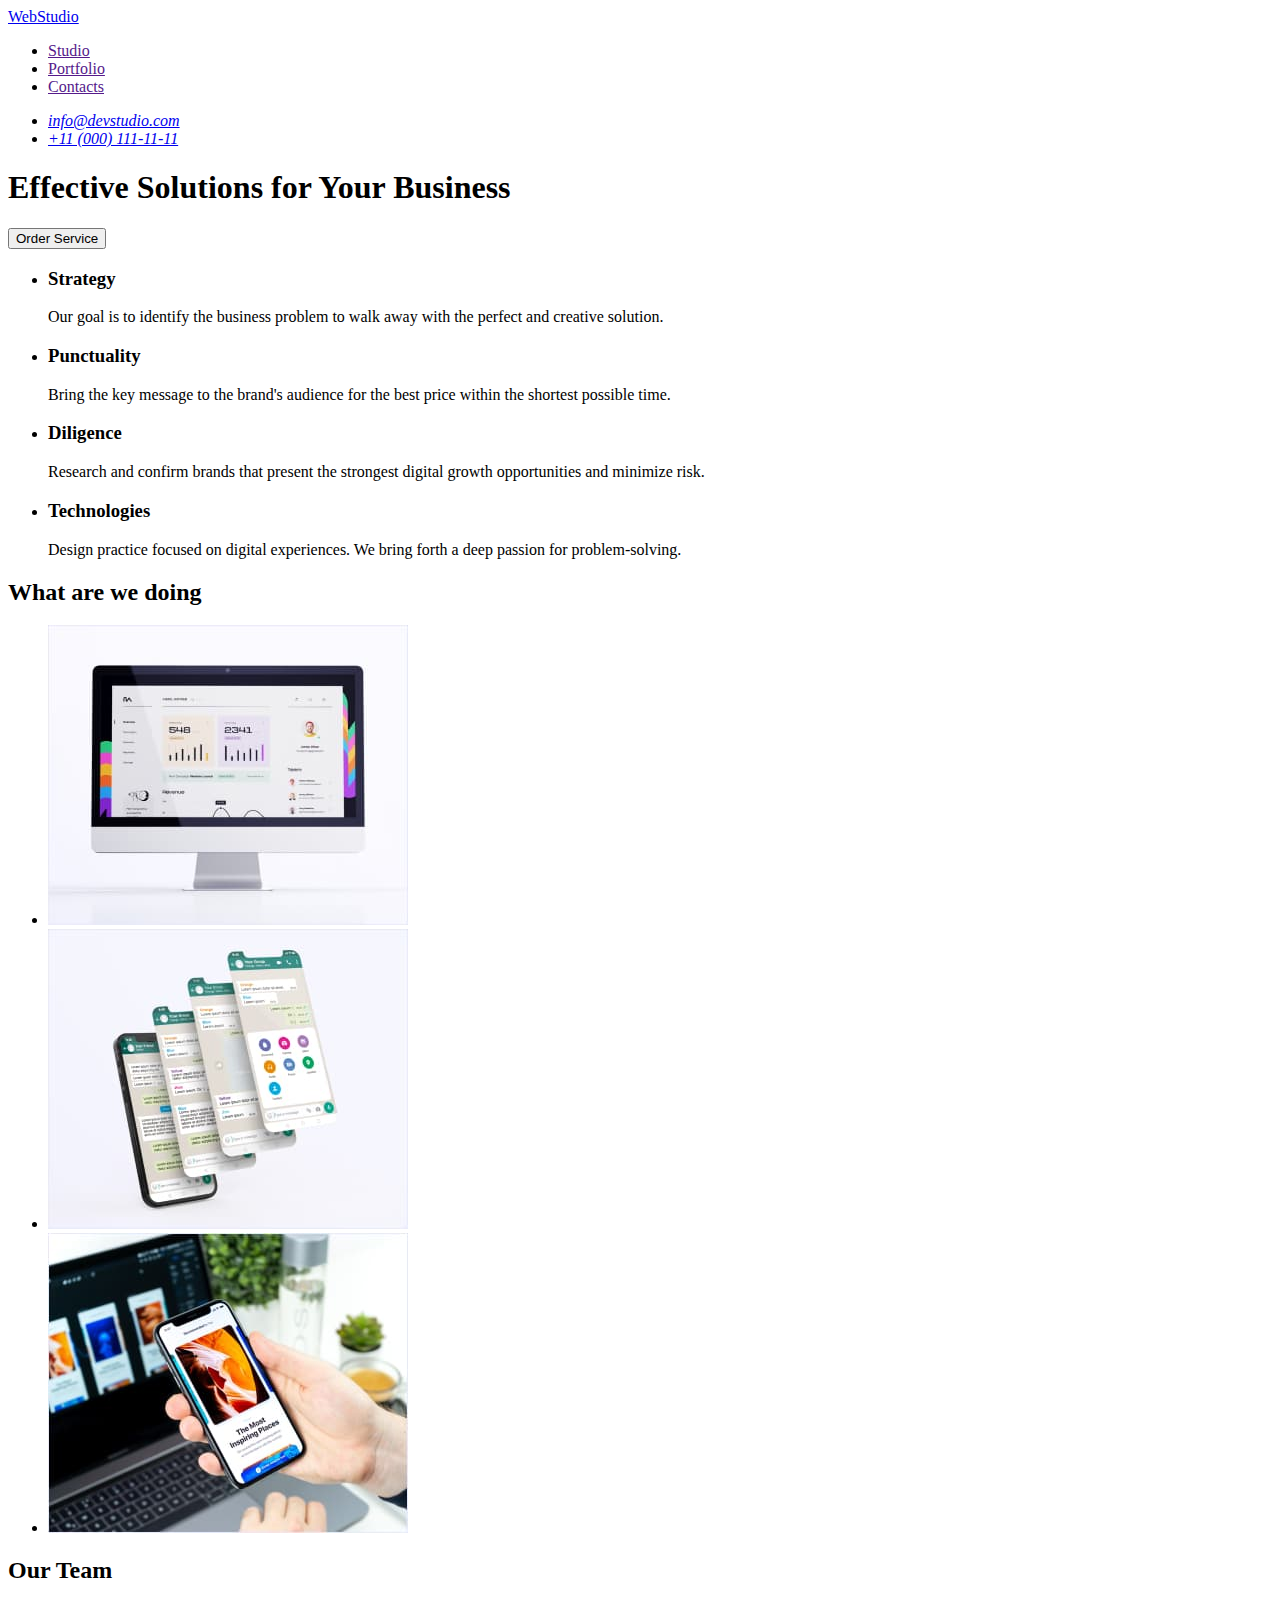
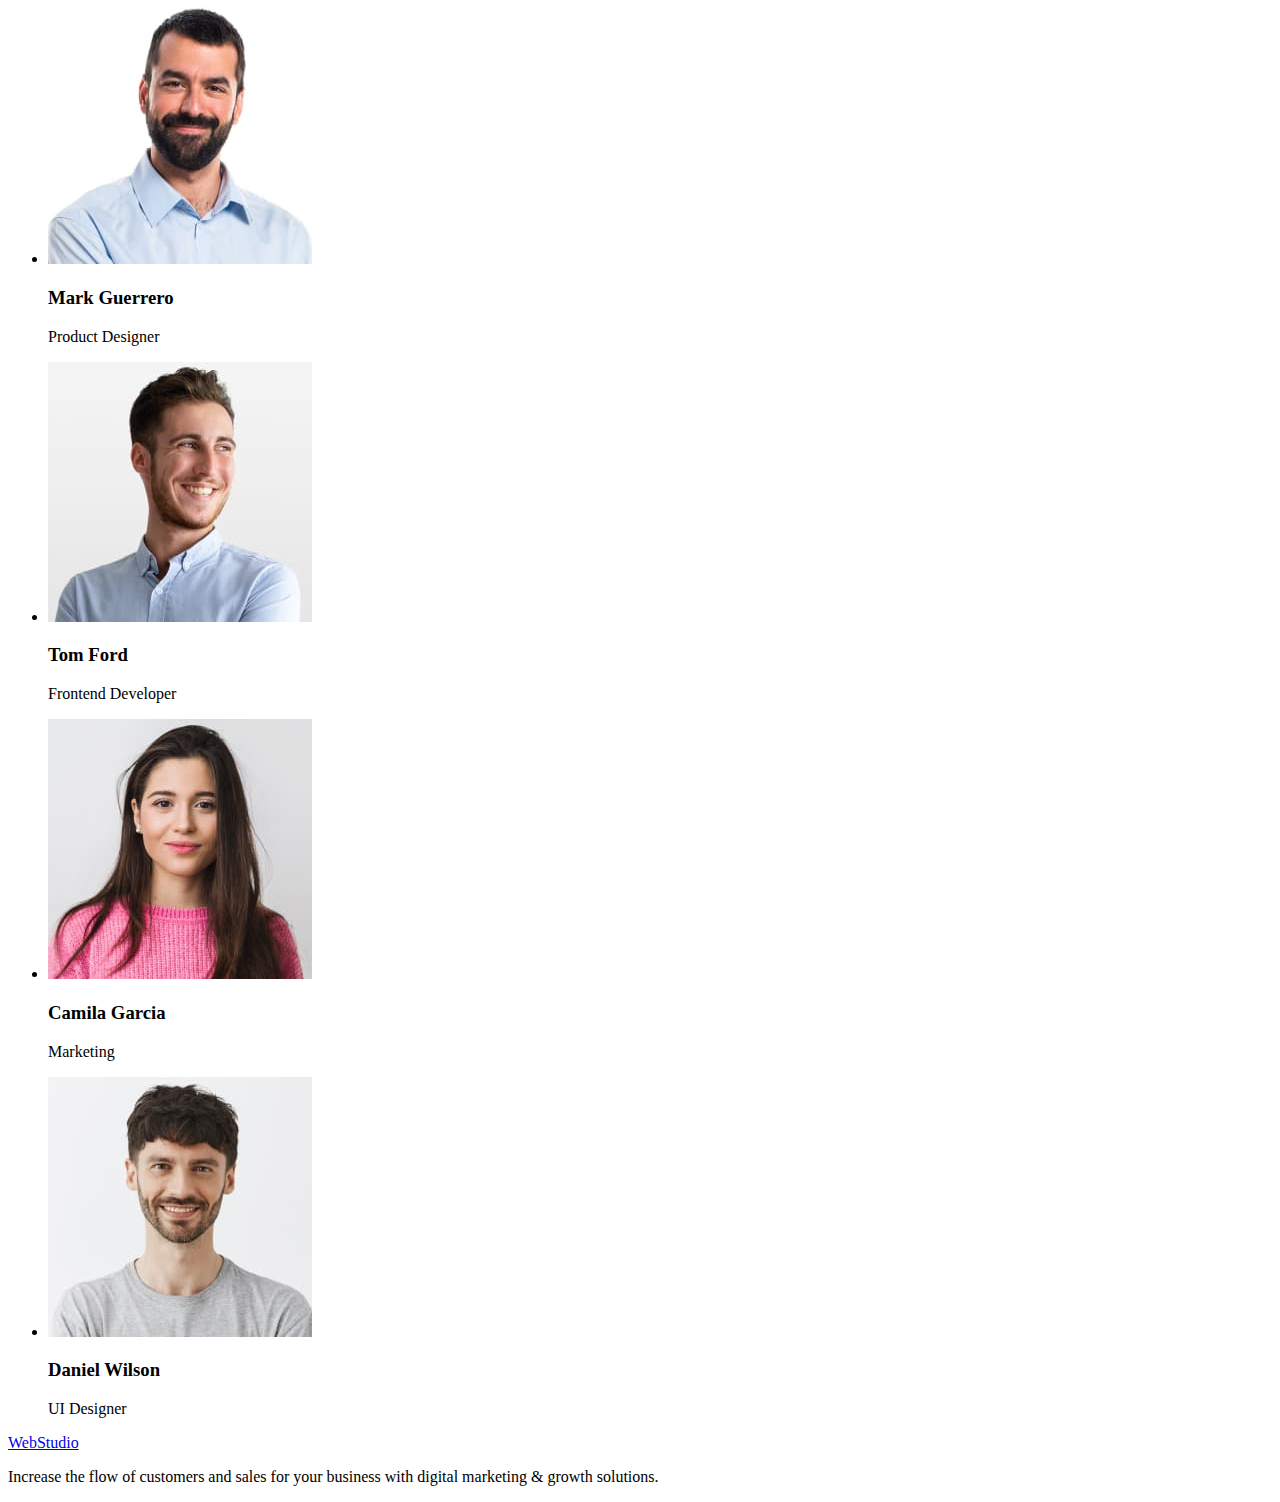
==== index.html @ bf8e9b96 "update index html" ====
<!DOCTYPE html>
<html lang="en">
<head>
    <meta charset="UTF-8">
    <meta name="viewport" content="width=device-width, initial-scale=1.0">
    <title>Business</title>
    <link rel="stylesheet" href="./css/styles.css" />
</head>
<body>
  <header class="header">
    <nav class="header-navigation">
    <a class="header-logo" href="./index.html">WebStudio</a>
    <ul class="header-list">
        <li class="header-item"><a class="header-link" href="">Studio</a></li>
        <li class="header-item"><a class="header-link" href="">Portfolio</a></li>
        <li class="header-item"><a class="header-link" href="">Contacts</a></li>
     </ul>
    </nav>
    <address class="address">
        <ul class="address-list">
          <li class="address-item"><a class="address-link" href="mailto:info@devstudio.com">info@devstudio.com</a></li>
          <li class="address-item"><a class="address-link" href="tel:+110001111111">+11 (000) 111-11-11</a></li>
        </ul>
    </address>
  </header>   
  <main>
    <section class="hero">
        <h1 class="hero-title">Effective Solutions
            for Your Business</h1>
            <button type="button" class="hero-btn">Order Service</button>
     </section>
     <section class="advantages" >
        <h2 hidden>Advantages</h2>
        <ul class="advantages-list">
            <li class="advantages-item">
                <h3 class="advantages-hero">Strategy</h3>
                <p class="advantages-text">Our goal is to identify the business
                    problem to walk away with the perfect and creative solution. </p>
            </li>
            <li class="advantages-item">
                <h3 class="advantages-hero">Punctuality</h3>
                <p class="advantages-text">Bring the key message to the brand's audience for the best price within the shortest possible time.</p>
            </li>
            <li class="advantages-item">
                <h3 class="advantages-hero">Diligence</h3>
                <p class="advantages-text">Research and confirm brands that present the strongest digital growth opportunities and minimize risk.</p>
            </li>
            <li class="advantages-item">
                <h3 class="advantages-hero">Technologies</h3>
                <p class="advantages-text">Design practice focused on digital experiences. We bring forth a deep passion for problem-solving.</p>
            </li>
        </ul>
     </section >
     <section class="doing">
        <h2 class="doing-hero">What are we doing</h2>
        <ul class="doing-list">
            <li><img src="./images/Rectangle1.jpg" alt="Monitor" width="360" height="300"/></li>
            <li><img src="./images/Rectangle2.jpg" alt="Telefons" width="360" height="300"/></li>
            <li><img src="./images/Rectangle3.jpg" alt="Telefon" width="360" height="300"/></li>
        </ul>
     </section>
     <section class="team">
        <h2 class="team-title">Our Team</h2>
        <ul class="team-list">
           
            <li class="team-item"><img src="./images/team1.jpg" class="team-link" alt="Mark Guerrero" width="264" height="260" />
             <h3 class="team-name">Mark Guerrero</h3>
               <p class="team-text">Product Designer</p>
            </li>
            <li class="team-item"><img src="./images/tam2.jpg" class="team-link" alt="Tom Ford" width="264" height="260" />
            <h3 class="team-name">Tom Ford</h3>
                <p class="team-text">Frontend Developer</p>
            </li>
            <li class="team-item">
                <img src="./images/team3.jpg" class="team-link" alt="Camila Garcia" width="264" height="260" />
                   <h3 class="team-name">Camila Garcia</h3>
                   <p class="team-text">Marketing</p>
            </li>
            <li class="team-item">
                <img src="./images/team4.jpg" class="team-link" alt="Daniel Wilson" width="264" height="260" />
                    <h3 class="team-name">Daniel Wilson</h3>
                    <p class="team-text">UI Designer</p>
            </li>    
            
        </ul>
    </section>    
     
  </main>
  <footer>
    <a href="./index.html">WebStudio</a>
    <p>Increase the flow of customers and sales for your business with digital marketing & growth solutions.</p>
  </footer>
</body>
</html>
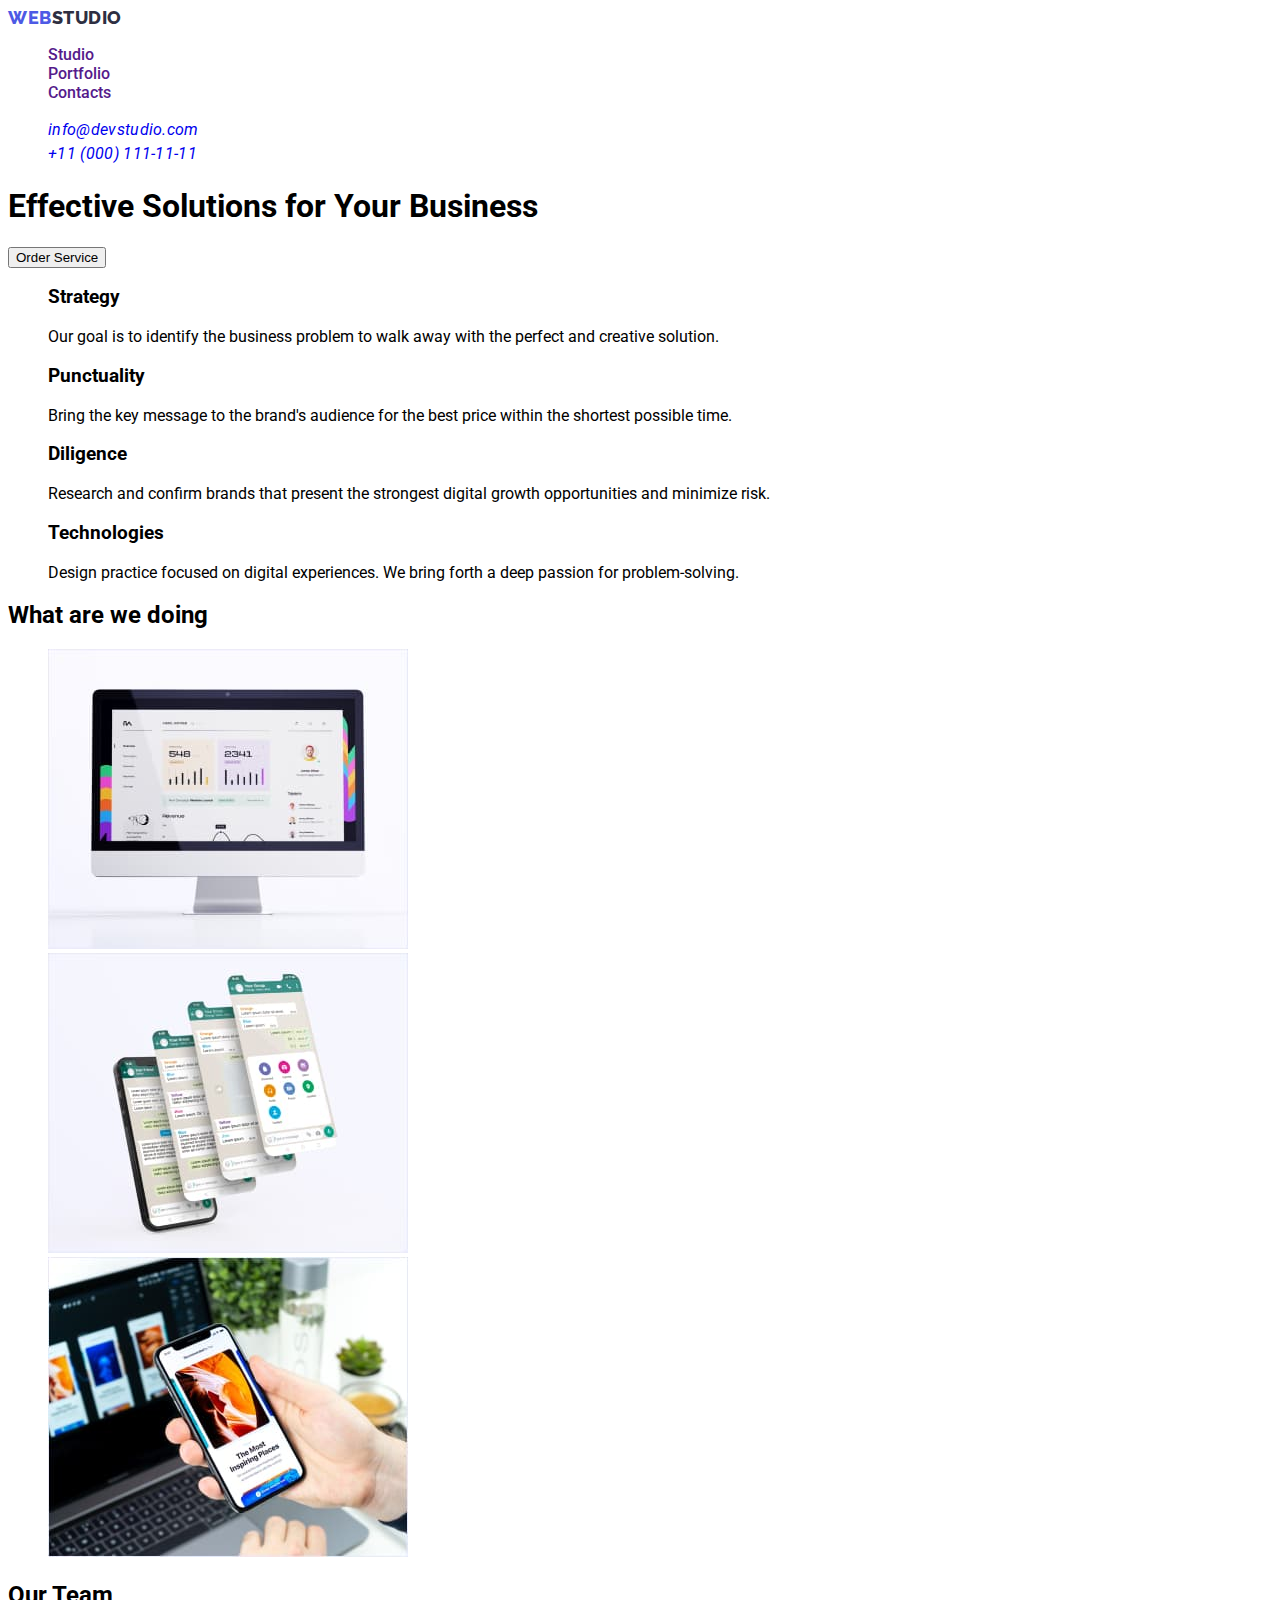
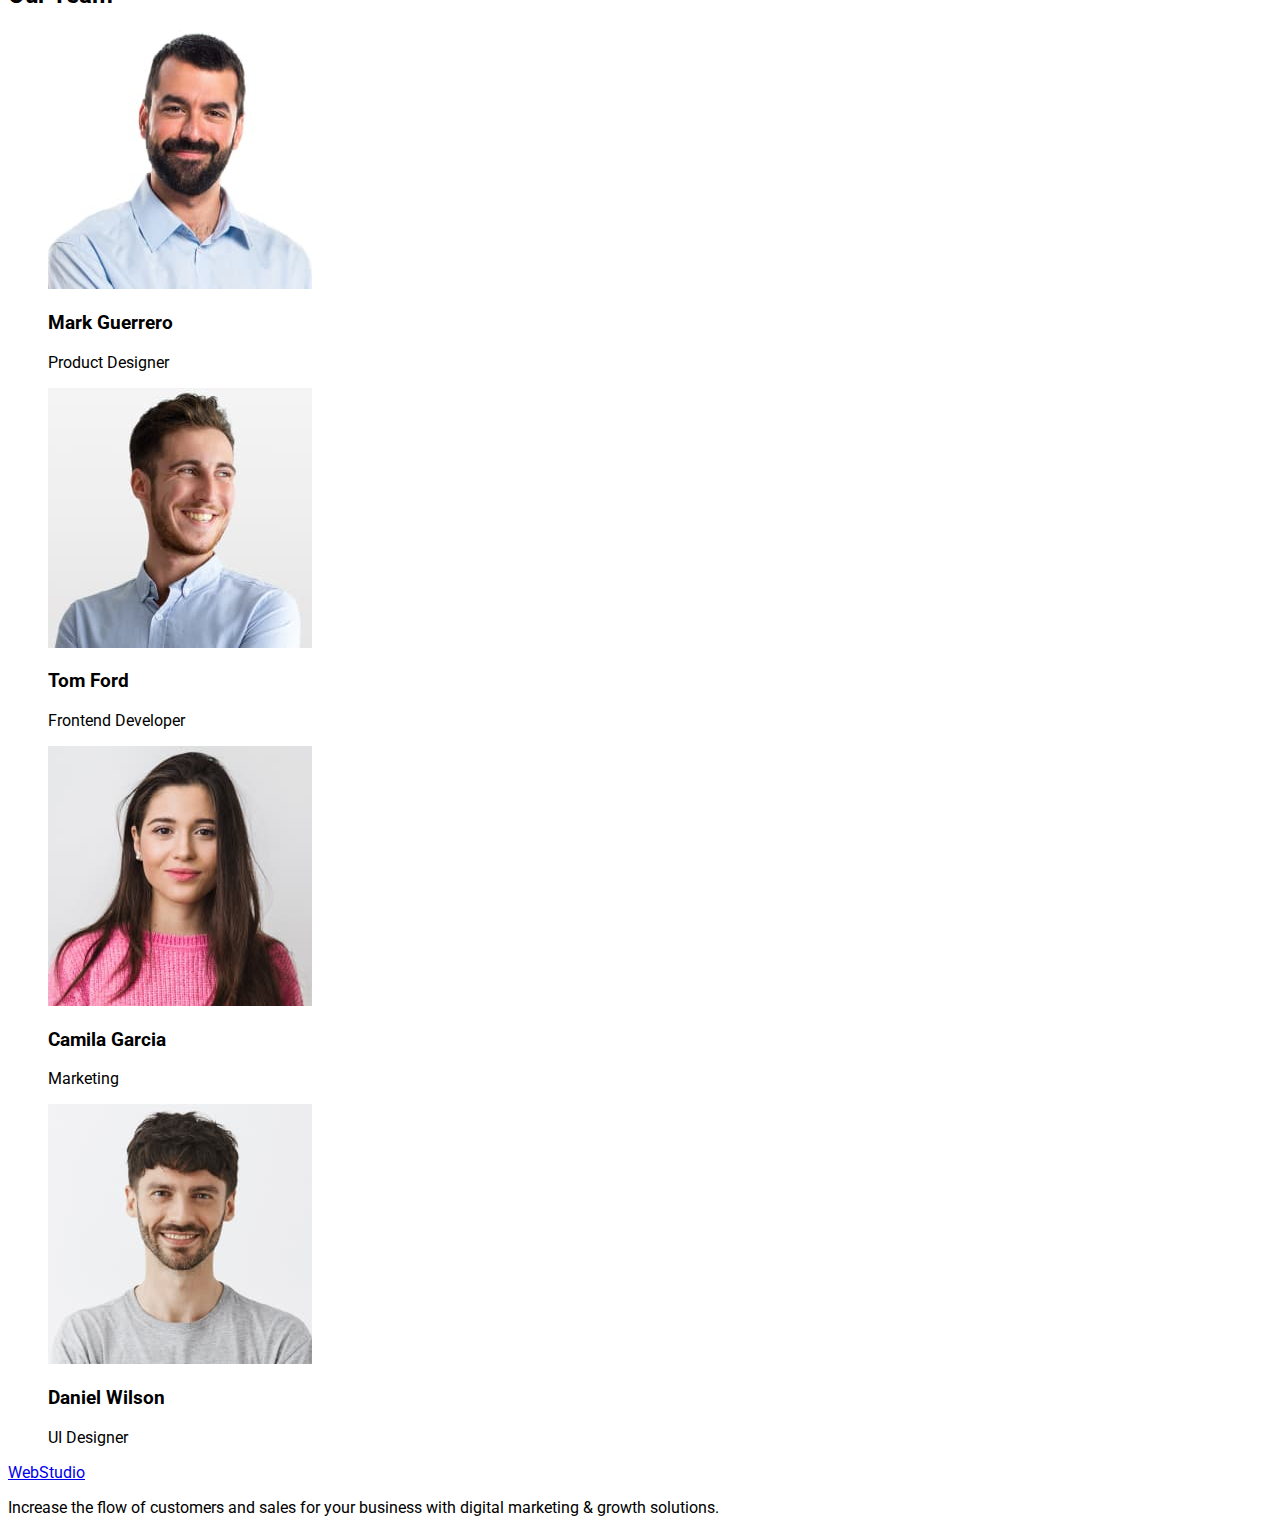
==== commit fa523ebf: "update index html" ====
--- a/index.html
+++ b/index.html
@@ -4,22 +4,28 @@
     <meta charset="UTF-8">
     <meta name="viewport" content="width=device-width, initial-scale=1.0">
     <title>Business</title>
+    <link rel="preconnect" href="https://fonts.googleapis.com">
+<link rel="preconnect" href="https://fonts.gstatic.com" crossorigin>
+<link href="https://fonts.googleapis.com/css2?family=Roboto:wght@400;500;700;900&display=swap" rel="stylesheet">
+<link rel="preconnect" href="https://fonts.googleapis.com">
+<link rel="preconnect" href="https://fonts.gstatic.com" crossorigin>
+<link href="https://fonts.googleapis.com/css2?family=Raleway:wght@800&display=swap" rel="stylesheet">
     <link rel="stylesheet" href="./css/styles.css" />
 </head>
 <body>
   <header class="header">
     <nav class="header-navigation">
-    <a class="header-logo" href="./index.html">WebStudio</a>
-    <ul class="header-list">
-        <li class="header-item"><a class="header-link" href="">Studio</a></li>
-        <li class="header-item"><a class="header-link" href="">Portfolio</a></li>
-        <li class="header-item"><a class="header-link" href="">Contacts</a></li>
+    <a class="header-logo link" href="./index.html"><span class="heder-logo-blue">Web</span><span class="heder-logo-black">Studio</span></a>
+    <ul class="header-list list">
+        <li class="header-item"><a class="header-link link" href="">Studio</a></li>
+        <li class="header-item"><a class="header-link link" href="">Portfolio</a></li>
+        <li class="header-item"><a class="header-link link" href="">Contacts</a></li>
      </ul>
     </nav>
     <address class="address">
-        <ul class="address-list">
-          <li class="address-item"><a class="address-link" href="mailto:info@devstudio.com">info@devstudio.com</a></li>
-          <li class="address-item"><a class="address-link" href="tel:+110001111111">+11 (000) 111-11-11</a></li>
+        <ul class="address-list list">
+          <li class="address-item"><a class="address-link link" href="mailto:info@devstudio.com">info@devstudio.com</a></li>
+          <li class="address-item"><a class="address-link link" href="tel:+110001111111">+11 (000) 111-11-11</a></li>
         </ul>
     </address>
   </header>   
@@ -31,7 +37,7 @@
      </section>
      <section class="advantages" >
         <h2 hidden>Advantages</h2>
-        <ul class="advantages-list">
+        <ul class="advantages-list list">
             <li class="advantages-item">
                 <h3 class="advantages-hero">Strategy</h3>
                 <p class="advantages-text">Our goal is to identify the business
@@ -53,7 +59,7 @@
      </section >
      <section class="doing">
         <h2 class="doing-hero">What are we doing</h2>
-        <ul class="doing-list">
+        <ul class="doing-list list">
             <li><img src="./images/Rectangle1.jpg" alt="Monitor" width="360" height="300"/></li>
             <li><img src="./images/Rectangle2.jpg" alt="Telefons" width="360" height="300"/></li>
             <li><img src="./images/Rectangle3.jpg" alt="Telefon" width="360" height="300"/></li>
@@ -61,7 +67,7 @@
      </section>
      <section class="team">
         <h2 class="team-title">Our Team</h2>
-        <ul class="team-list">
+        <ul class="team-list list">
            
             <li class="team-item"><img src="./images/team1.jpg" class="team-link" alt="Mark Guerrero" width="264" height="260" />
              <h3 class="team-name">Mark Guerrero</h3>
--- a/css/styles.css
+++ b/css/styles.css
@@ -0,0 +1,55 @@
+body {
+    font-family: "Roboto", sans-serif;
+}
+
+.link {
+    text-decoration: none;
+}
+.list{
+    list-style-type: none;
+}
+
+.heder-logo-blue {
+ color: var(--iris, #4D5AE5);
+ font-family: Raleway;
+ font-size: 18px;
+ font-style: normal;
+ font-weight: 800;
+ line-height: 1.16; /* 116.667% */
+ letter-spacing: 0.03em;
+ text-transform: uppercase;
+}
+
+.heder-logo-black {
+    color: var(--navyblue, #2E2F42);
+    font-family: Raleway;
+    font-size: 18px;
+    font-weight: 800;
+    line-height: 1.16; /* 116.667% */
+    letter-spacing: 0.03em;
+    text-transform: uppercase;
+}
+.header-item {
+color: var(--navyblue, #2E2F42);
+/* Body Medium */
+font-size: 16px;
+font-weight: 500;
+line-height: 1.5/* 150% */
+letter-spacing: 0.02em;
+}
+
+.address-item {
+color: var(--slate, #434455);
+
+/* Body */
+font-family: Roboto;
+font-size: 16px;
+font-weight: 400;
+line-height: 1.5; /* 150% */
+letter-spacing: 0.02em;
+
+/*--------------------HERO-------------------*/
+
+.hero-title {
+ background: var(--navyblue, #2E2F42);
+}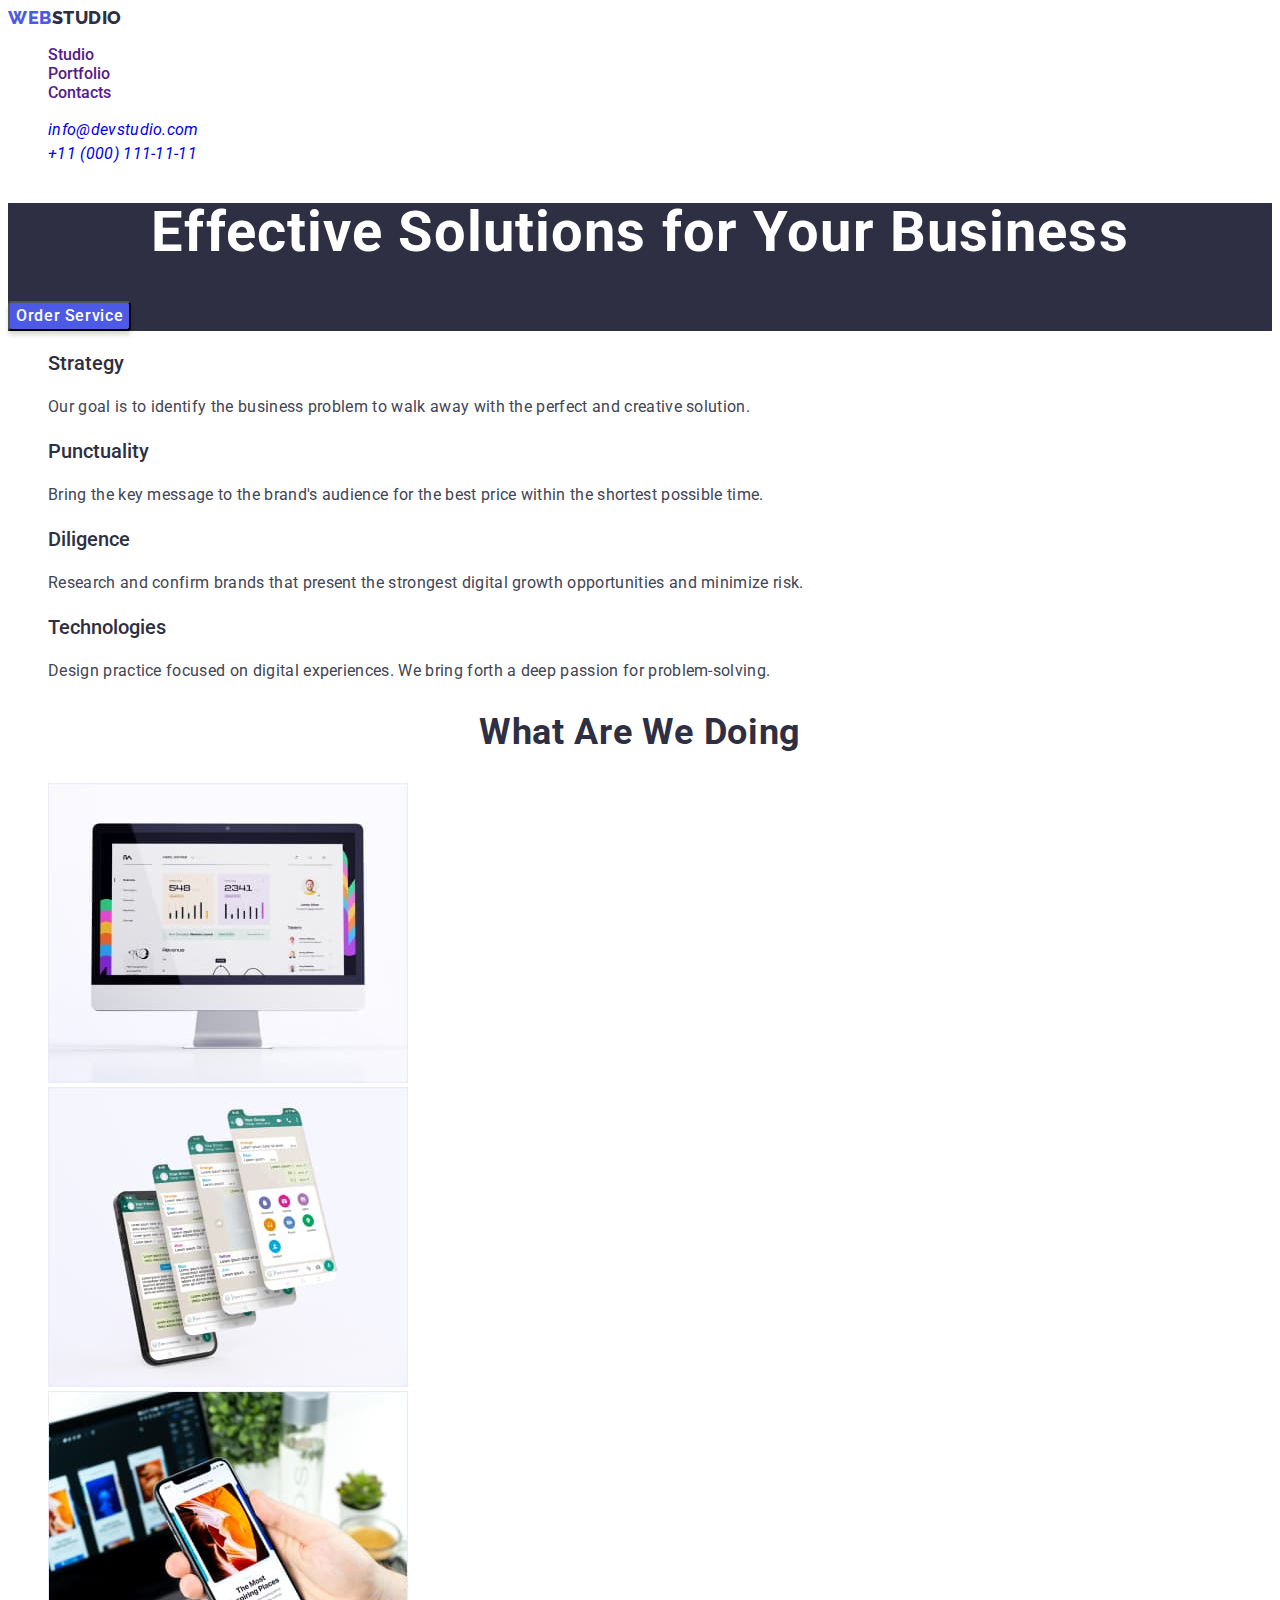
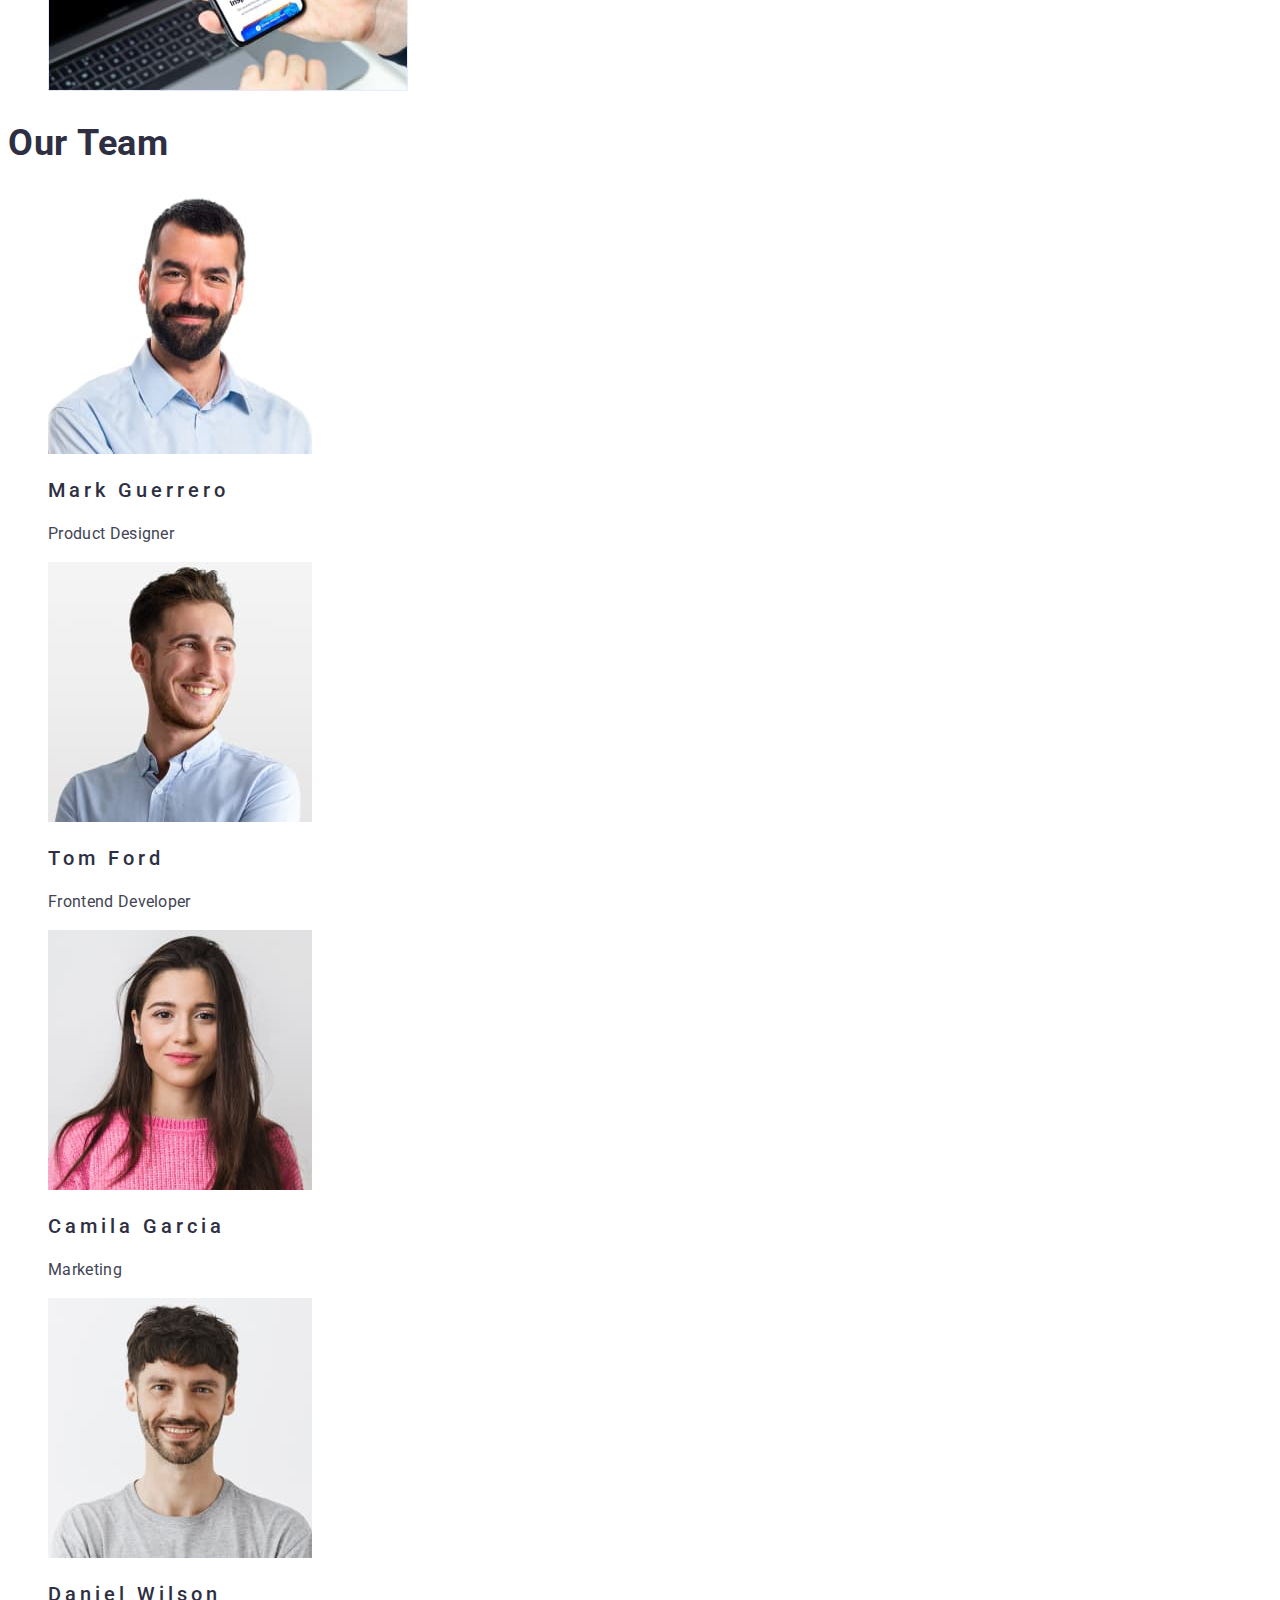
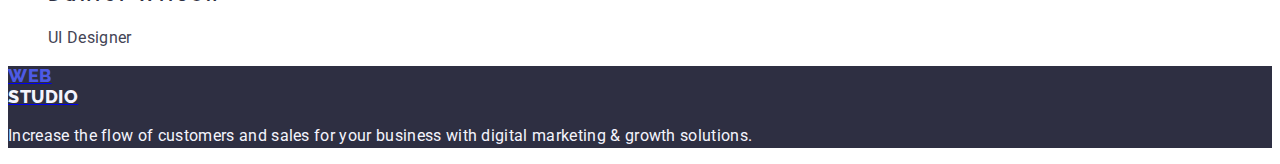
==== commit 489eb9e8: "sumarry" ====
--- a/index.html
+++ b/index.html
@@ -1,100 +1,183 @@
 <!DOCTYPE html>
 <html lang="en">
-<head>
-    <meta charset="UTF-8">
-    <meta name="viewport" content="width=device-width, initial-scale=1.0">
+  <head>
+    <meta charset="UTF-8" />
+    <meta name="viewport" content="width=device-width, initial-scale=1.0" />
     <title>Business</title>
-    <link rel="preconnect" href="https://fonts.googleapis.com">
-<link rel="preconnect" href="https://fonts.gstatic.com" crossorigin>
-<link href="https://fonts.googleapis.com/css2?family=Roboto:wght@400;500;700;900&display=swap" rel="stylesheet">
-<link rel="preconnect" href="https://fonts.googleapis.com">
-<link rel="preconnect" href="https://fonts.gstatic.com" crossorigin>
-<link href="https://fonts.googleapis.com/css2?family=Raleway:wght@800&display=swap" rel="stylesheet">
+    <link rel="preconnect" href="https://fonts.googleapis.com" />
+    <link rel="preconnect" href="https://fonts.gstatic.com" crossorigin />
+    <link
+      href="https://fonts.googleapis.com/css2?family=Roboto:wght@400;500;700;900&display=swap"
+      rel="stylesheet"
+    />
+    <link rel="preconnect" href="https://fonts.googleapis.com" />
+    <link rel="preconnect" href="https://fonts.gstatic.com" crossorigin />
+    <link
+      href="https://fonts.googleapis.com/css2?family=Raleway:wght@800&display=swap"
+      rel="stylesheet"
+    />
     <link rel="stylesheet" href="./css/styles.css" />
-</head>
-<body>
-  <header class="header">
-    <nav class="header-navigation">
-    <a class="header-logo link" href="./index.html"><span class="heder-logo-blue">Web</span><span class="heder-logo-black">Studio</span></a>
-    <ul class="header-list list">
-        <li class="header-item"><a class="header-link link" href="">Studio</a></li>
-        <li class="header-item"><a class="header-link link" href="">Portfolio</a></li>
-        <li class="header-item"><a class="header-link link" href="">Contacts</a></li>
-     </ul>
-    </nav>
-    <address class="address">
+  </head>
+  <body>
+    <header class="header">
+      <nav class="header-navigation">
+        <a class="header-logo link" href="./index.html"
+          ><span class="heder-logo-blue">Web</span
+          ><span class="heder-logo-black">Studio</span></a
+        >
+        <ul class="header-list list">
+          <li class="header-item">
+            <a class="header-link link" href="">Studio</a>
+          </li>
+          <li class="header-item">
+            <a class="header-link link" href="">Portfolio</a>
+          </li>
+          <li class="header-item">
+            <a class="header-link link" href="">Contacts</a>
+          </li>
+        </ul>
+      </nav>
+      <address class="address">
         <ul class="address-list list">
-          <li class="address-item"><a class="address-link link" href="mailto:info@devstudio.com">info@devstudio.com</a></li>
-          <li class="address-item"><a class="address-link link" href="tel:+110001111111">+11 (000) 111-11-11</a></li>
+          <li class="address-item">
+            <a class="address-link link" href="mailto:info@devstudio.com"
+              >info@devstudio.com</a
+            >
+          </li>
+          <li class="address-item">
+            <a class="address-link link" href="tel:+110001111111"
+              >+11 (000) 111-11-11</a
+            >
+          </li>
         </ul>
-    </address>
-  </header>   
-  <main>
-    <section class="hero">
-        <h1 class="hero-title">Effective Solutions
-            for Your Business</h1>
-            <button type="button" class="hero-btn">Order Service</button>
-     </section>
-     <section class="advantages" >
+      </address>
+    </header>
+    <main>
+      <section class="hero">
+        <h1 class="hero-title">Effective Solutions for Your Business</h1>
+        <button type="button" class="hero-btn">Order Service</button>
+      </section>
+      <section class="advantages">
         <h2 hidden>Advantages</h2>
         <ul class="advantages-list list">
-            <li class="advantages-item">
-                <h3 class="advantages-hero">Strategy</h3>
-                <p class="advantages-text">Our goal is to identify the business
-                    problem to walk away with the perfect and creative solution. </p>
-            </li>
-            <li class="advantages-item">
-                <h3 class="advantages-hero">Punctuality</h3>
-                <p class="advantages-text">Bring the key message to the brand's audience for the best price within the shortest possible time.</p>
-            </li>
-            <li class="advantages-item">
-                <h3 class="advantages-hero">Diligence</h3>
-                <p class="advantages-text">Research and confirm brands that present the strongest digital growth opportunities and minimize risk.</p>
-            </li>
-            <li class="advantages-item">
-                <h3 class="advantages-hero">Technologies</h3>
-                <p class="advantages-text">Design practice focused on digital experiences. We bring forth a deep passion for problem-solving.</p>
-            </li>
+          <li class="advantages-item">
+            <h3 class="advantages-hero">Strategy</h3>
+            <p class="advantages-text">
+              Our goal is to identify the business problem to walk away with the
+              perfect and creative solution.
+            </p>
+          </li>
+          <li class="advantages-item">
+            <h3 class="advantages-hero">Punctuality</h3>
+            <p class="advantages-text">
+              Bring the key message to the brand's audience for the best price
+              within the shortest possible time.
+            </p>
+          </li>
+          <li class="advantages-item">
+            <h3 class="advantages-hero">Diligence</h3>
+            <p class="advantages-text">
+              Research and confirm brands that present the strongest digital
+              growth opportunities and minimize risk.
+            </p>
+          </li>
+          <li class="advantages-item">
+            <h3 class="advantages-hero">Technologies</h3>
+            <p class="advantages-text">
+              Design practice focused on digital experiences. We bring forth a
+              deep passion for problem-solving.
+            </p>
+          </li>
         </ul>
-     </section >
-     <section class="doing">
+      </section>
+      <section class="doing">
         <h2 class="doing-hero">What are we doing</h2>
         <ul class="doing-list list">
-            <li><img src="./images/Rectangle1.jpg" alt="Monitor" width="360" height="300"/></li>
-            <li><img src="./images/Rectangle2.jpg" alt="Telefons" width="360" height="300"/></li>
-            <li><img src="./images/Rectangle3.jpg" alt="Telefon" width="360" height="300"/></li>
+          <li>
+            <img
+              src="./images/Rectangle1.jpg"
+              alt="Monitor"
+              width="360"
+              height="300"
+            />
+          </li>
+          <li>
+            <img
+              src="./images/Rectangle2.jpg"
+              alt="Telefons"
+              width="360"
+              height="300"
+            />
+          </li>
+          <li>
+            <img
+              src="./images/Rectangle3.jpg"
+              alt="Telefon"
+              width="360"
+              height="300"
+            />
+          </li>
         </ul>
-     </section>
-     <section class="team">
+      </section>
+      <section class="team">
         <h2 class="team-title">Our Team</h2>
         <ul class="team-list list">
-           
-            <li class="team-item"><img src="./images/team1.jpg" class="team-link" alt="Mark Guerrero" width="264" height="260" />
-             <h3 class="team-name">Mark Guerrero</h3>
-               <p class="team-text">Product Designer</p>
-            </li>
-            <li class="team-item"><img src="./images/tam2.jpg" class="team-link" alt="Tom Ford" width="264" height="260" />
+          <li class="team-item">
+            <img
+              src="./images/team1.jpg"
+              class="team-link"
+              alt="Mark Guerrero"
+              width="264"
+              height="260"
+            />
+            <h3 class="team-name">Mark Guerrero</h3>
+            <p class="team-text">Product Designer</p>
+          </li>
+          <li class="team-item">
+            <img
+              src="./images/tam2.jpg"
+              class="team-link"
+              alt="Tom Ford"
+              width="264"
+              height="260"
+            />
             <h3 class="team-name">Tom Ford</h3>
-                <p class="team-text">Frontend Developer</p>
-            </li>
-            <li class="team-item">
-                <img src="./images/team3.jpg" class="team-link" alt="Camila Garcia" width="264" height="260" />
-                   <h3 class="team-name">Camila Garcia</h3>
-                   <p class="team-text">Marketing</p>
-            </li>
-            <li class="team-item">
-                <img src="./images/team4.jpg" class="team-link" alt="Daniel Wilson" width="264" height="260" />
-                    <h3 class="team-name">Daniel Wilson</h3>
-                    <p class="team-text">UI Designer</p>
-            </li>    
-            
+            <p class="team-text">Frontend Developer</p>
+          </li>
+          <li class="team-item">
+            <img
+              src="./images/team3.jpg"
+              class="team-link"
+              alt="Camila Garcia"
+              width="264"
+              height="260"
+            />
+            <h3 class="team-name">Camila Garcia</h3>
+            <p class="team-text">Marketing</p>
+          </li>
+          <li class="team-item">
+            <img
+              src="./images/team4.jpg"
+              class="team-link"
+              alt="Daniel Wilson"
+              width="264"
+              height="260"
+            />
+            <h3 class="team-name">Daniel Wilson</h3>
+            <p class="team-text">UI Designer</p>
+          </li>
         </ul>
-    </section>    
-     
-  </main>
-  <footer>
-    <a href="./index.html">WebStudio</a>
-    <p>Increase the flow of customers and sales for your business with digital marketing & growth solutions.</p>
-  </footer>
-</body>
-</html>+      </section>
+    </main>
+    <footer class="footer">
+      <a class="footer-logo-link" href="./index.html"
+        ><span class="footer-logo-blue">Web</span
+        ><span class="footer-logo-black">Studio</span></a
+      >
+      <p class="footer-text">
+        Increase the flow of customers and sales for your business with digital
+        marketing & growth solutions.
+      </p>
+    </footer>
+  </body>
+</html>
--- a/css/styles.css
+++ b/css/styles.css
@@ -1,55 +1,160 @@
 body {
-    font-family: "Roboto", sans-serif;
+  font-family: "Roboto", sans-serif;
 }
 
 .link {
-    text-decoration: none;
+  text-decoration: none;
 }
-.list{
-    list-style-type: none;
+.list {
+  list-style-type: none;
 }
 
 .heder-logo-blue {
- color: var(--iris, #4D5AE5);
- font-family: Raleway;
- font-size: 18px;
- font-style: normal;
- font-weight: 800;
- line-height: 1.16; /* 116.667% */
- letter-spacing: 0.03em;
- text-transform: uppercase;
+  color: var(--iris, #4d5ae5);
+  font-family: Raleway;
+  font-size: 18px;
+  font-style: normal;
+  font-weight: 800;
+  line-height: 1.16; /* 116.667% */
+  letter-spacing: 0.03em;
+  text-transform: uppercase;
 }
 
 .heder-logo-black {
-    color: var(--navyblue, #2E2F42);
-    font-family: Raleway;
-    font-size: 18px;
-    font-weight: 800;
-    line-height: 1.16; /* 116.667% */
-    letter-spacing: 0.03em;
-    text-transform: uppercase;
+  color: var(--navyblue, #2e2f42);
+  font-family: Raleway;
+  font-size: 18px;
+  font-weight: 800;
+  line-height: 1.16; /* 116.667% */
+  letter-spacing: 0.03em;
+  text-transform: uppercase;
 }
 .header-item {
-color: var(--navyblue, #2E2F42);
-/* Body Medium */
-font-size: 16px;
-font-weight: 500;
-line-height: 1.5/* 150% */
-letter-spacing: 0.02em;
+  color: var(--navyblue, #2e2f42);
+  /* Body Medium */
+  font-size: 16px;
+  font-weight: 500;
+  line-height: 1.5 /* 150% */ letter-spacing 0.02em;
 }
 
 .address-item {
-color: var(--slate, #434455);
+  color: var(--slate, #434455);
+  /* Body */
+  font-family: Roboto;
+  font-size: 16px;
+  font-weight: 400;
+  line-height: 1.5; /* 150% */
+  letter-spacing: 0.02em;
+}
 
-/* Body */
-font-family: Roboto;
-font-size: 16px;
-font-weight: 400;
-line-height: 1.5; /* 150% */
-letter-spacing: 0.02em;
-
-/*--------------------HERO-------------------*/
+.hero {
+  background: var(--navyblue, #2e2f42);
+}
 
 .hero-title {
- background: var(--navyblue, #2E2F42);
-}+  color: var(--white, #fff);
+  text-align: center;
+  /* Header 1 */
+  font-size: 56px;
+  font-weight: 700;
+  line-height: 1.07; /* 107.143% */
+  letter-spacing: 0.02em;
+}
+
+.hero-btn {
+  border-radius: 4px;
+  background: var(--iris, #4d5ae5);
+  box-shadow: 0px 4px 4px 0px rgba(0, 0, 0, 0.15);
+}
+
+.hero-btn {
+  color: var(--white, #fff);
+  /* Button Text */
+  font-family: Roboto;
+  font-size: 16px;
+  font-style: normal;
+  font-weight: 500;
+  line-height: 1.5; /* 150% */
+  letter-spacing: 0.04em;
+}
+
+.advantages-hero {
+  color: var(--navyblue, #2e2f42);
+  font-size: 20px;
+  font-weight: 500;
+  line-height: 1.2; /* 120% */
+  letter-spacing: 0em;
+}
+.advantages-text {
+  color: var(--slate, #434455);
+  font-size: 16px;
+  font-weight: 400;
+  line-height: 1.5; /* 150% */
+  letter-spacing: 0.02em;
+}
+.doing-hero {
+  color: var(--navyblue, #2e2f42);
+  text-align: center;
+  font-size: 36px;
+  font-weight: 700;
+  line-height: 1.11; /* 111.111% */
+  letter-spacing: 0.02em;
+  text-transform: capitalize;
+}
+.team-title {
+  color: var(--navyblue, #2e2f42);
+  font-size: 36px;
+  font-weight: 700;
+  line-height: 1.11; /* 111.111% */
+  letter-spacing: 0.02em;
+  text-transform: capitalize;
+}
+.team-name {
+  color: var(--navyblue, #2e2f42);
+  font-size: 20px;
+  font-weight: 500;
+  line-height: 1.2; /* 120% */
+  letter-spacing: 0.2em;
+}
+.team-text {
+  color: var(--slate, #434455);
+  font-size: 16px;
+  font-weight: 400;
+  line-height: 1.5; /* 150% */
+  letter-spacing: 0.02em;
+}
+.footer {
+  background: var(--navyblue, #2e2f42);
+}
+.footer-logo-blue {
+  display: flex;
+  width: 44px;
+  height: 21px;
+  flex-direction: column;
+  color: var(--iris, #4d5ae5);
+  font-family: Raleway;
+  font-size: 18px;
+  font-weight: 800;
+  line-height: 1.16; /* 116.667% */
+  letter-spacing: 0.03em;
+  text-transform: uppercase;
+}
+.footer-logo-black {
+  display: flex;
+  width: 71px;
+  height: 21px;
+  color: var(--cloud, #f4f4fd);
+  font-family: Raleway;
+  font-size: 18px;
+  font-weight: 800;
+  line-height: 1.16; /* 116.667% */
+  letter-spacing: 0.03em;
+  text-transform: uppercase;
+}
+.footer-text {
+  color: var(--cloud, #f4f4fd);
+  font-size: 16px;
+  font-weight: 400;
+  line-height: 1.5; /* 150% */
+  letter-spacing: 0.02em;
+}
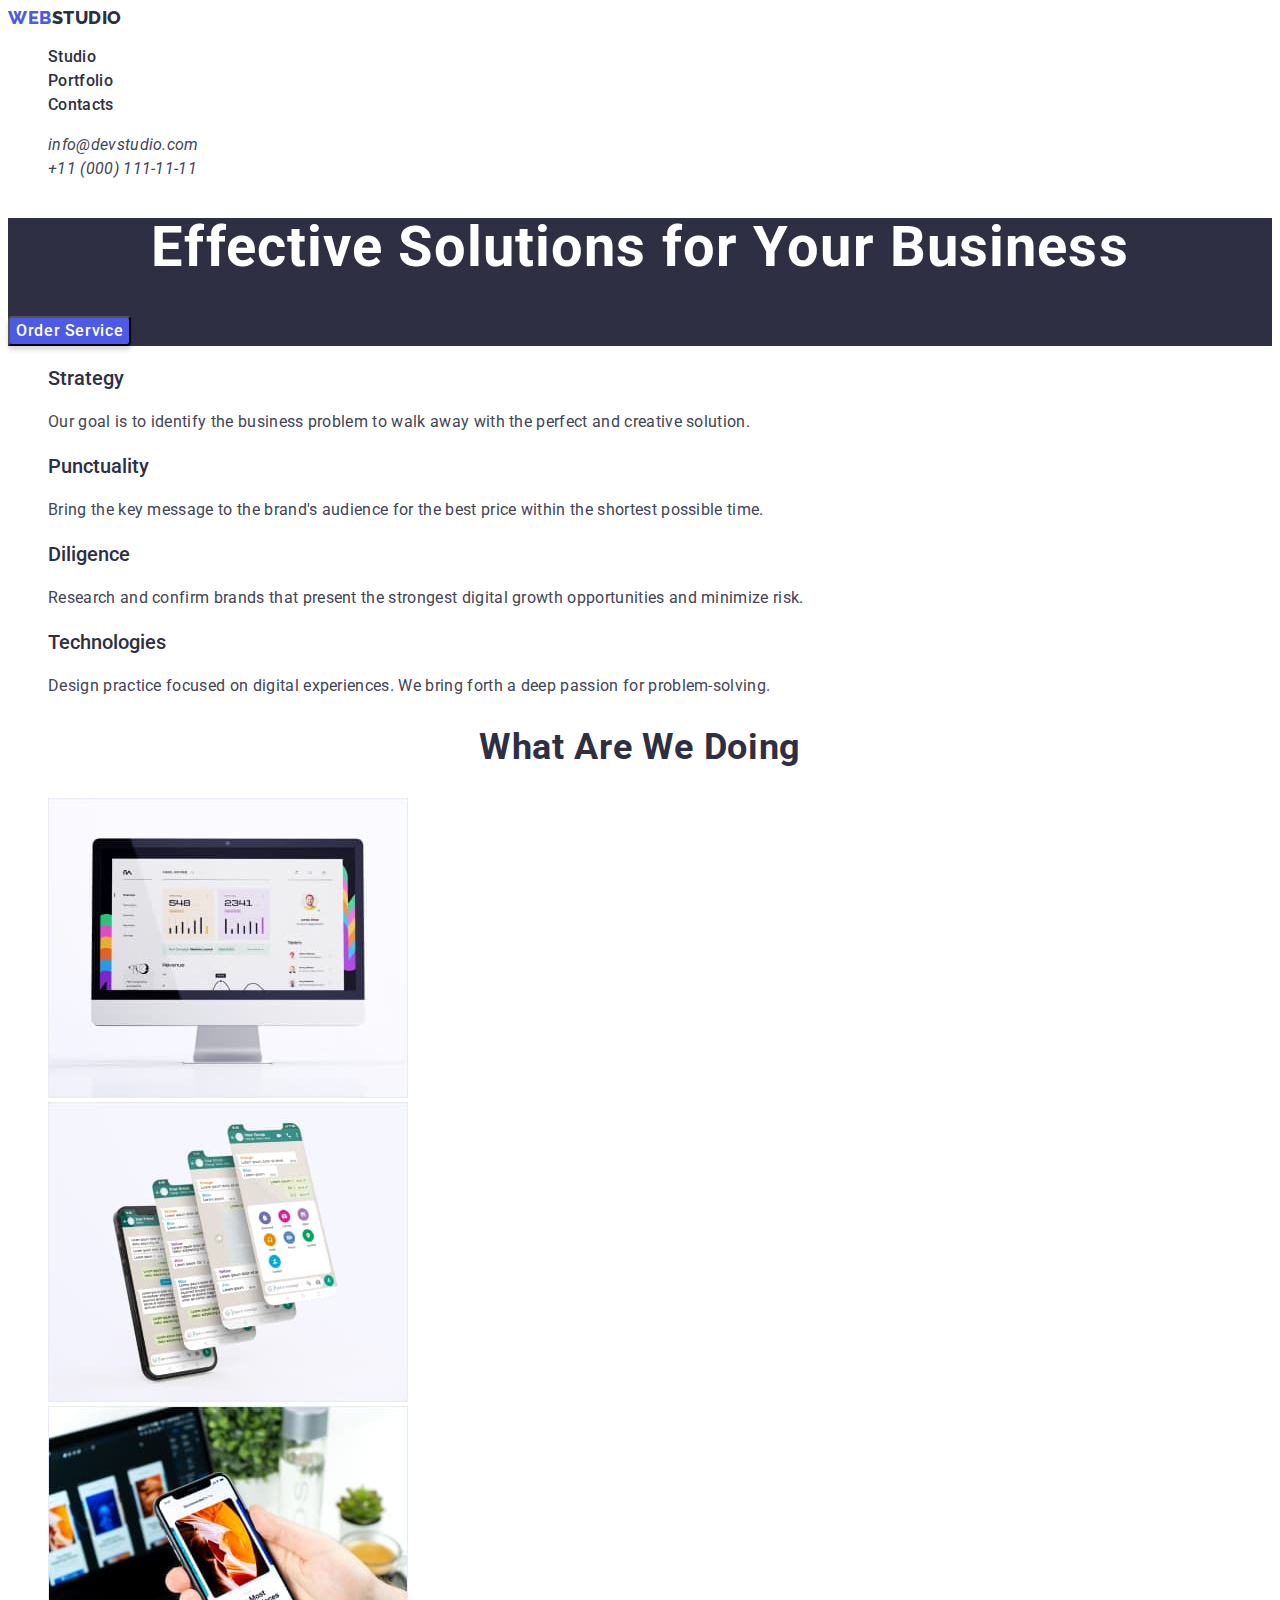
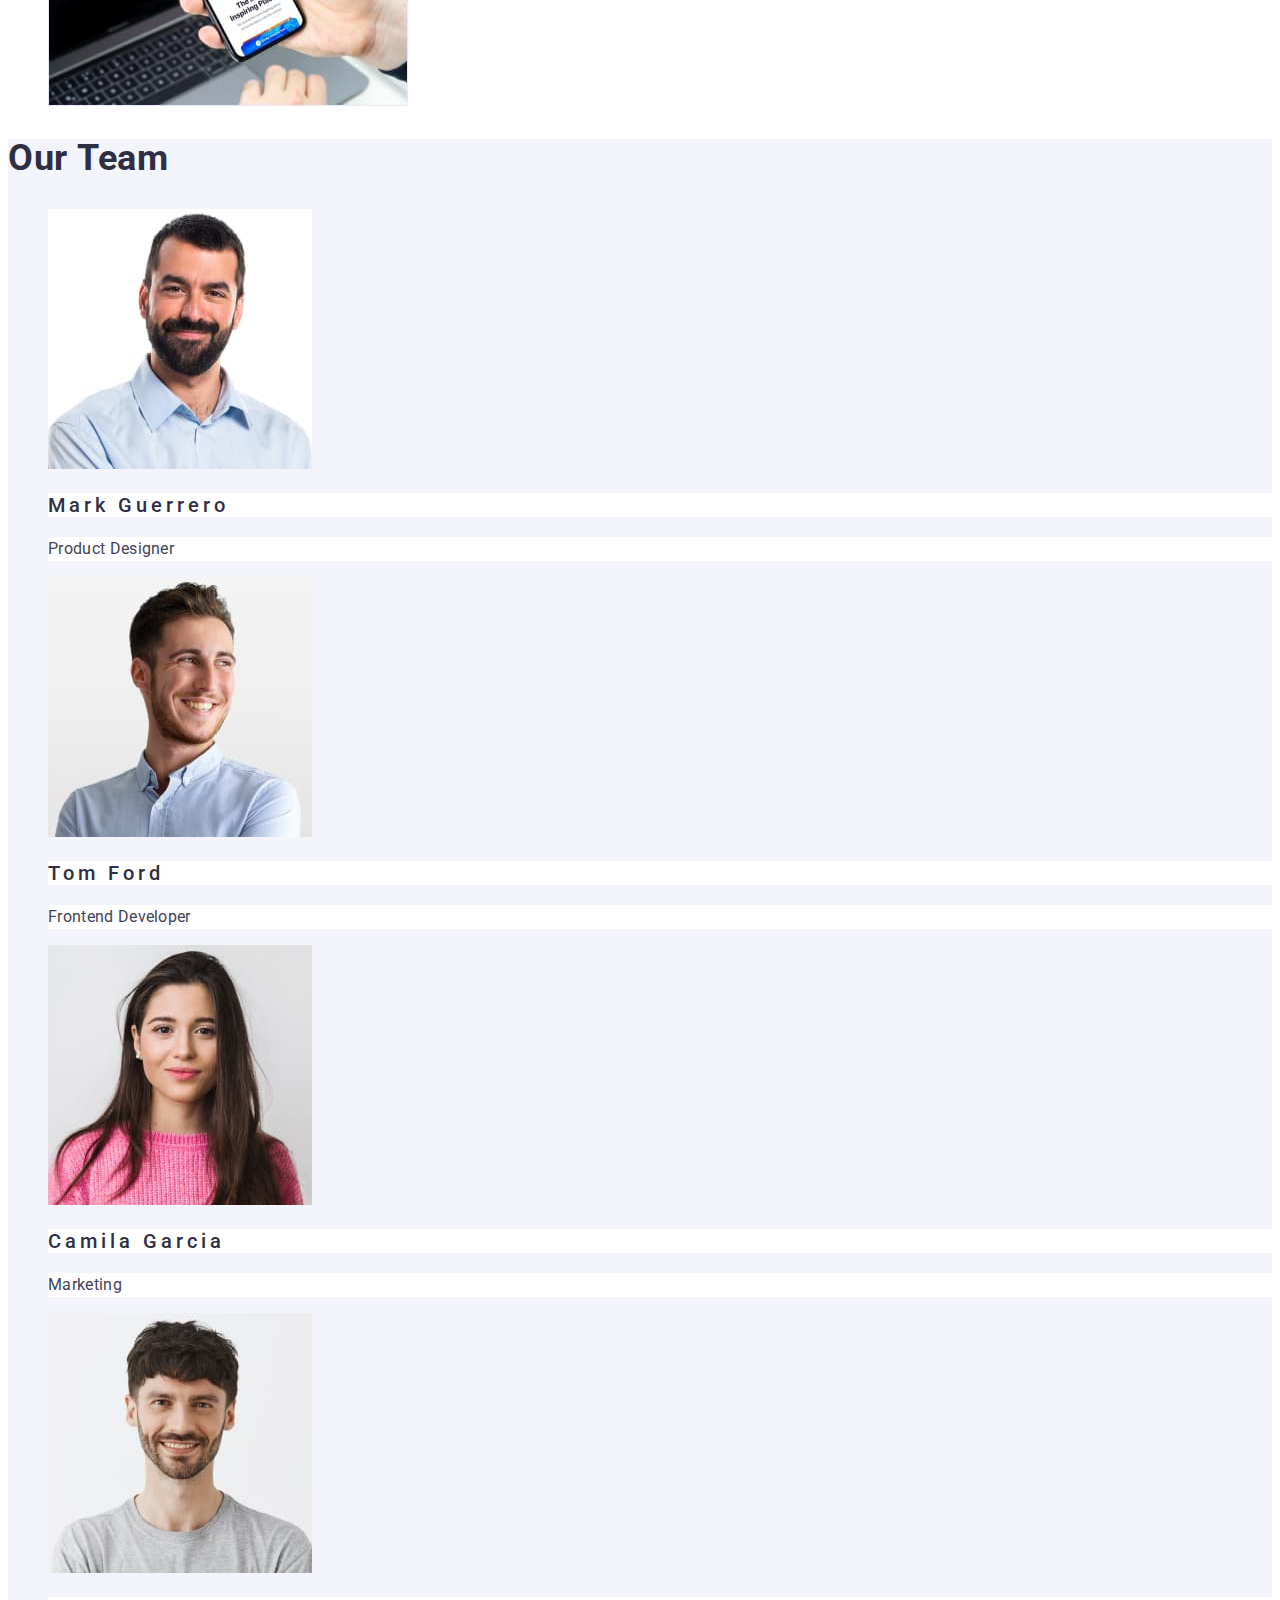
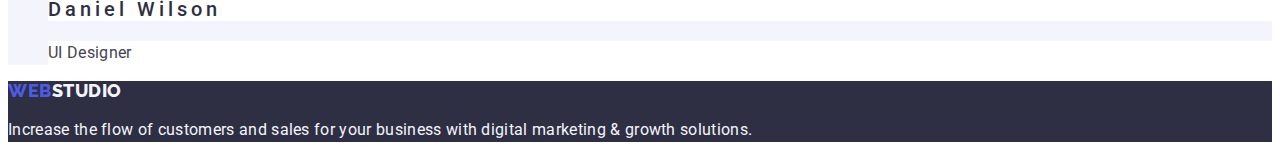
==== commit c1564ffb: "Summary" ====
--- a/index.html
+++ b/index.html
@@ -95,6 +95,8 @@
         <ul class="doing-list list">
           <li>
             <img
+              class="doing-link-img"
+              class="team-link-img"
               src="./images/Rectangle1.jpg"
               alt="Monitor"
               width="360"
@@ -103,6 +105,7 @@
           </li>
           <li>
             <img
+              class="doing-link-img"
               src="./images/Rectangle2.jpg"
               alt="Telefons"
               width="360"
@@ -111,6 +114,7 @@
           </li>
           <li>
             <img
+              class="doing-link-img"
               src="./images/Rectangle3.jpg"
               alt="Telefon"
               width="360"
@@ -124,6 +128,7 @@
         <ul class="team-list list">
           <li class="team-item">
             <img
+              class="team-link-img"
               src="./images/team1.jpg"
               class="team-link"
               alt="Mark Guerrero"
@@ -135,6 +140,7 @@
           </li>
           <li class="team-item">
             <img
+              class="team-link-img"
               src="./images/tam2.jpg"
               class="team-link"
               alt="Tom Ford"
@@ -146,6 +152,7 @@
           </li>
           <li class="team-item">
             <img
+              class="team-link-img"
               src="./images/team3.jpg"
               class="team-link"
               alt="Camila Garcia"
@@ -157,6 +164,7 @@
           </li>
           <li class="team-item">
             <img
+              class="team-link-img"
               src="./images/team4.jpg"
               class="team-link"
               alt="Daniel Wilson"
@@ -170,7 +178,7 @@
       </section>
     </main>
     <footer class="footer">
-      <a class="footer-logo-link" href="./index.html"
+      <a class="footer-logo link" href="./index.html"
         ><span class="footer-logo-blue">Web</span
         ><span class="footer-logo-black">Studio</span></a
       >
--- a/css/styles.css
+++ b/css/styles.css
@@ -1,5 +1,6 @@
 body {
   font-family: "Roboto", sans-serif;
+  background: #fff;
 }
 
 .link {
@@ -15,7 +16,7 @@
   font-size: 18px;
   font-style: normal;
   font-weight: 800;
-  line-height: 1.16; /* 116.667% */
+  line-height: 1.16;
   letter-spacing: 0.03em;
   text-transform: uppercase;
 }
@@ -25,19 +26,28 @@
   font-family: Raleway;
   font-size: 18px;
   font-weight: 800;
-  line-height: 1.16; /* 116.667% */
+  line-height: 1.16;
   letter-spacing: 0.03em;
   text-transform: uppercase;
 }
 .header-item {
   color: var(--navyblue, #2e2f42);
-  /* Body Medium */
   font-size: 16px;
   font-weight: 500;
-  line-height: 1.5 /* 150% */ letter-spacing 0.02em;
+  line-height: 1.5;
+  letter-spacing: 0.02em;
 }
 
-.address-item {
+.header-link {
+  color: var(--navyblue, #2e2f42);
+  font-family: Roboto;
+  font-size: 16px;
+  font-weight: 500;
+  line-height: 1.5;
+  letter-spacing: 0.02em;
+}
+
+.address-link {
   color: var(--slate, #434455);
   /* Body */
   font-family: Roboto;
@@ -101,6 +111,10 @@
   letter-spacing: 0.02em;
   text-transform: capitalize;
 }
+.team {
+  background: var(--cloud, #f4f4fd);
+}
+
 .team-title {
   color: var(--navyblue, #2e2f42);
   font-size: 36px;
@@ -110,6 +124,7 @@
   text-transform: capitalize;
 }
 .team-name {
+  background: var(--white, #fff);
   color: var(--navyblue, #2e2f42);
   font-size: 20px;
   font-weight: 500;
@@ -117,6 +132,7 @@
   letter-spacing: 0.2em;
 }
 .team-text {
+  background: var(--white, #fff);
   color: var(--slate, #434455);
   font-size: 16px;
   font-weight: 400;
@@ -127,27 +143,21 @@
   background: var(--navyblue, #2e2f42);
 }
 .footer-logo-blue {
-  display: flex;
-  width: 44px;
-  height: 21px;
-  flex-direction: column;
   color: var(--iris, #4d5ae5);
   font-family: Raleway;
   font-size: 18px;
+  font-style: normal;
   font-weight: 800;
-  line-height: 1.16; /* 116.667% */
+  line-height: 1.16;
   letter-spacing: 0.03em;
   text-transform: uppercase;
 }
 .footer-logo-black {
-  display: flex;
-  width: 71px;
-  height: 21px;
   color: var(--cloud, #f4f4fd);
   font-family: Raleway;
   font-size: 18px;
   font-weight: 800;
-  line-height: 1.16; /* 116.667% */
+  line-height: 1.16;
   letter-spacing: 0.03em;
   text-transform: uppercase;
 }
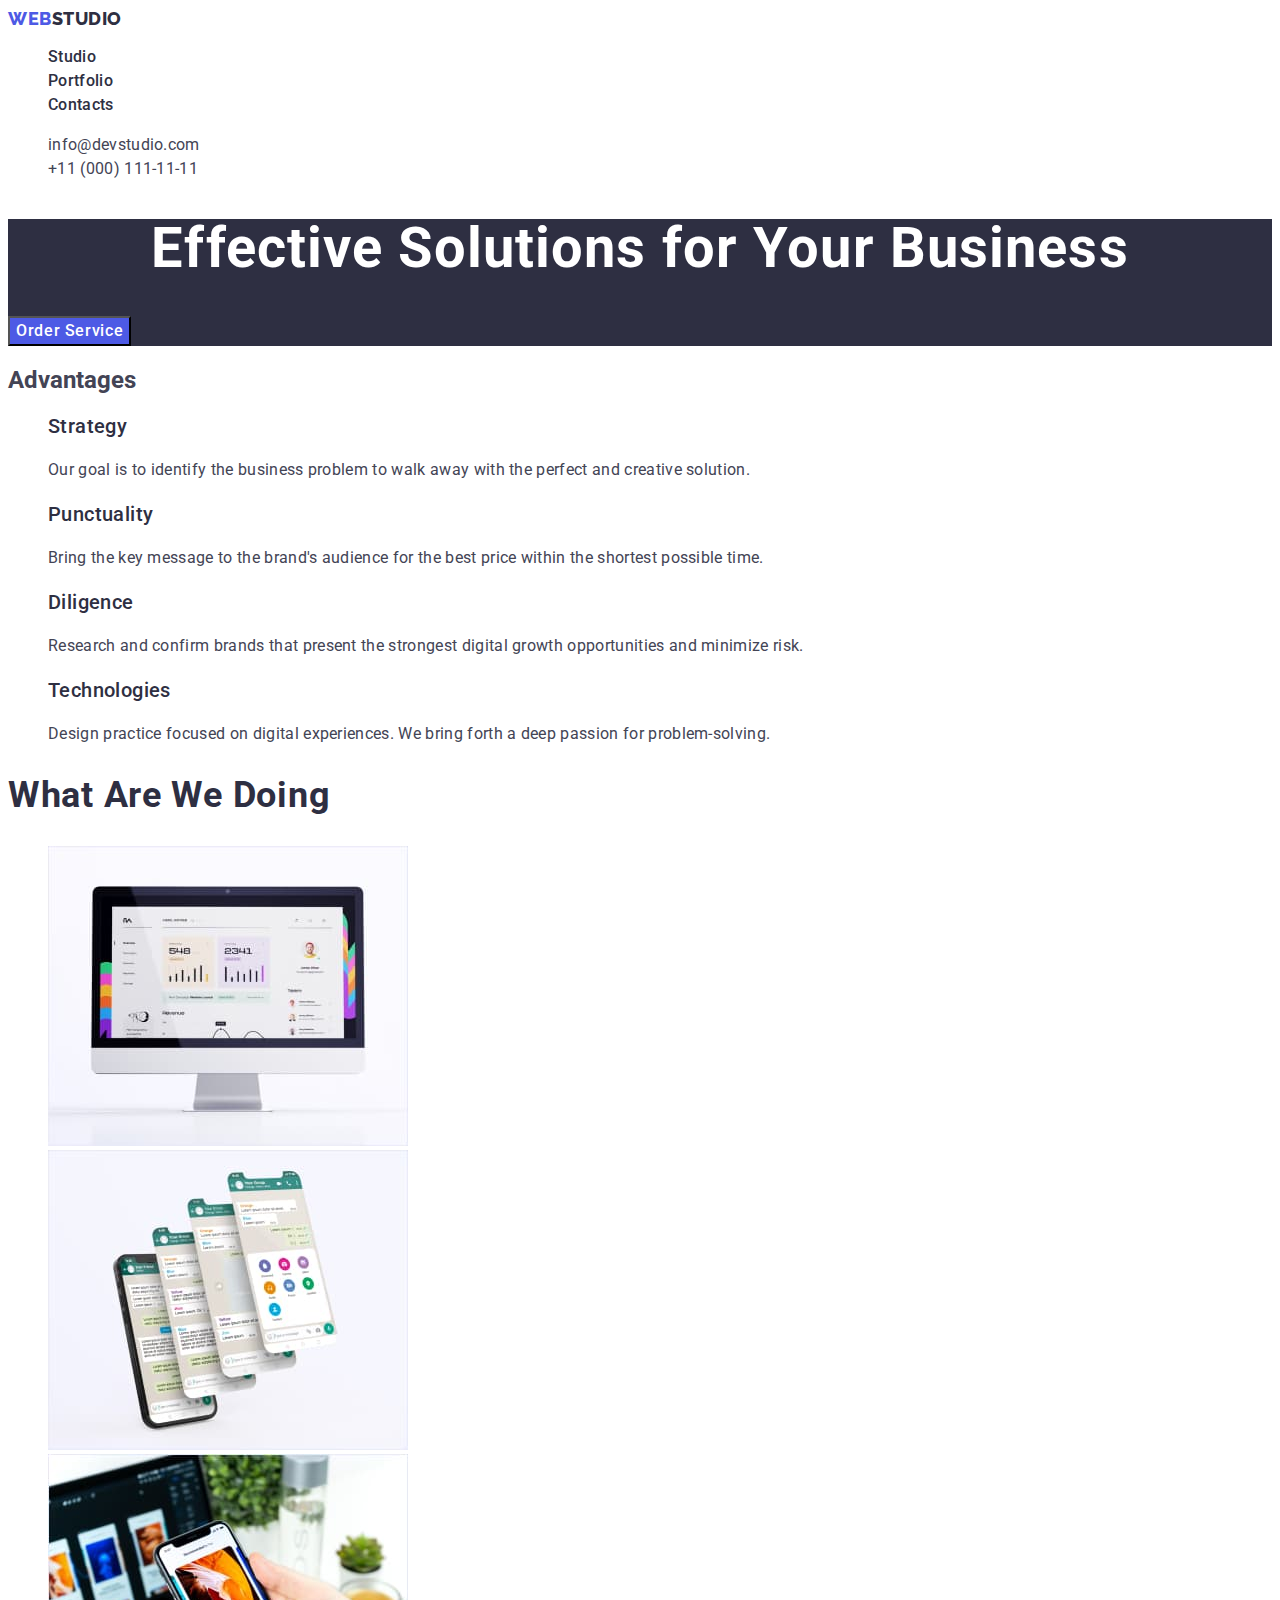
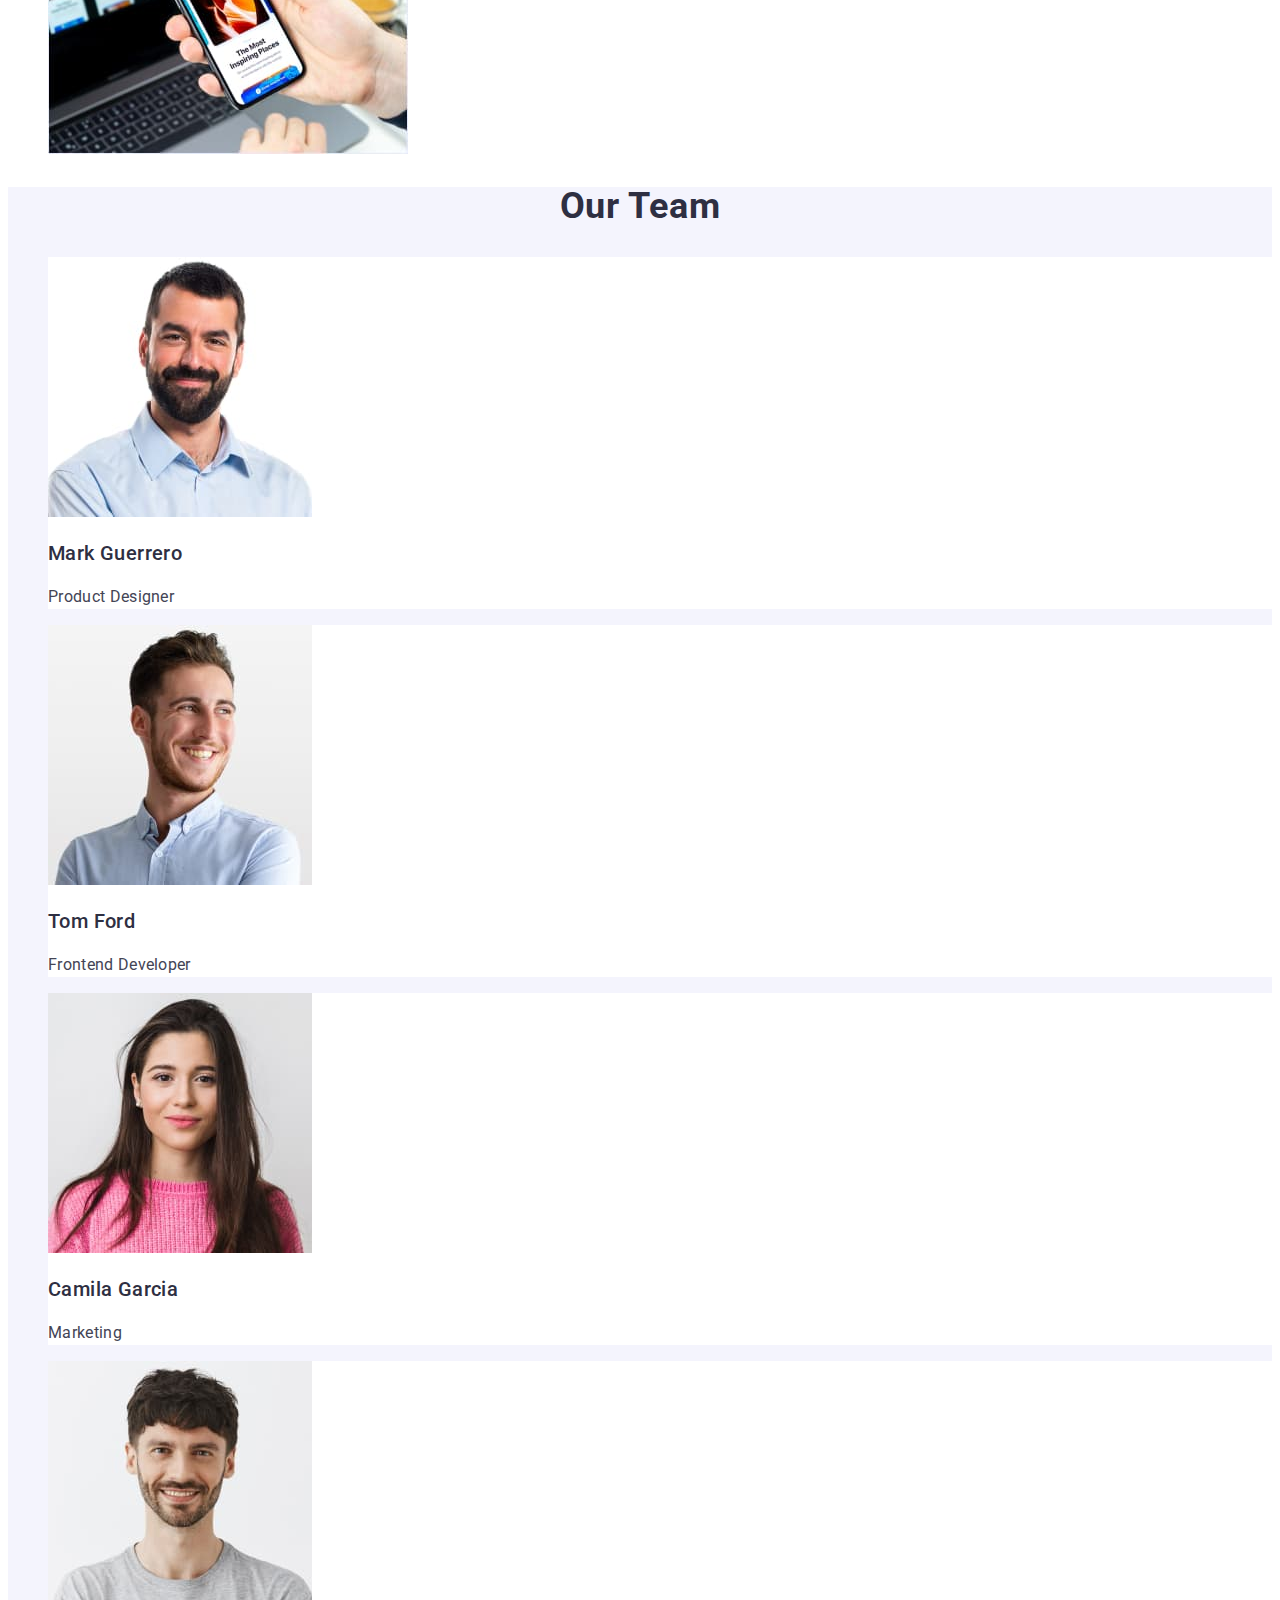
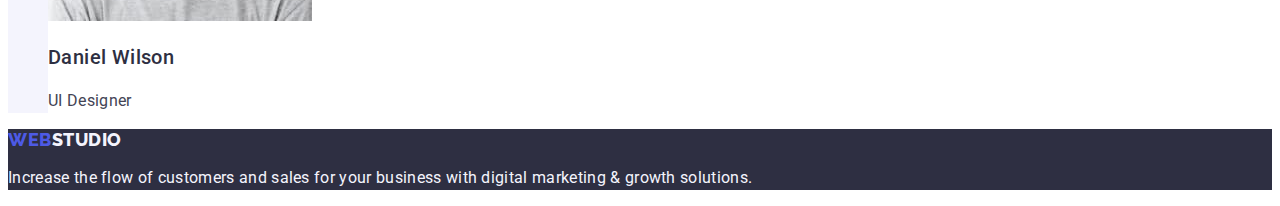
==== commit 4d2ce583: "stule html" ====
--- a/index.html
+++ b/index.html
@@ -7,13 +7,7 @@
     <link rel="preconnect" href="https://fonts.googleapis.com" />
     <link rel="preconnect" href="https://fonts.gstatic.com" crossorigin />
     <link
-      href="https://fonts.googleapis.com/css2?family=Roboto:wght@400;500;700;900&display=swap"
-      rel="stylesheet"
-    />
-    <link rel="preconnect" href="https://fonts.googleapis.com" />
-    <link rel="preconnect" href="https://fonts.gstatic.com" crossorigin />
-    <link
-      href="https://fonts.googleapis.com/css2?family=Raleway:wght@800&display=swap"
+      href="https://fonts.googleapis.com/css2?family=Raleway:wght@800&family=Roboto:wght@400;500;700&display=swap"
       rel="stylesheet"
     />
     <link rel="stylesheet" href="./css/styles.css" />
@@ -22,8 +16,7 @@
     <header class="header">
       <nav class="header-navigation">
         <a class="header-logo link" href="./index.html"
-          ><span class="heder-logo-blue">Web</span
-          ><span class="heder-logo-black">Studio</span></a
+          >Web<span class="heder-logo-black">Studio</span></a
         >
         <ul class="header-list list">
           <li class="header-item">
@@ -58,7 +51,7 @@
         <button type="button" class="hero-btn">Order Service</button>
       </section>
       <section class="advantages">
-        <h2 hidden>Advantages</h2>
+        <h2 class="visually-hidden">Advantages</h2>
         <ul class="advantages-list list">
           <li class="advantages-item">
             <h3 class="advantages-hero">Strategy</h3>
@@ -178,9 +171,8 @@
       </section>
     </main>
     <footer class="footer">
-      <a class="footer-logo link" href="./index.html"
-        ><span class="footer-logo-blue">Web</span
-        ><span class="footer-logo-black">Studio</span></a
+      <a class="header-logo link" href="./index.html"
+        >Web<span class="footer-logo-part">Studio</span></a
       >
       <p class="footer-text">
         Increase the flow of customers and sales for your business with digital
--- a/css/styles.css
+++ b/css/styles.css
@@ -1,6 +1,20 @@
+:root {
+  --primary-text-color: #434455;
+  --logo-text-color: #4d5ae5;
+  --secondary-text-color: #2e2f42;
+  --accent-text-color: #404bbf;
+  --section-bg: #2e2f42;
+  --light-text-color: #fff;
+  --secondary-bg: #f4f4fd;
+  --team-item-bg: #fff;
+  --logo-footer-part: #f4f4fd;
+  --footer-text-color: #f4f4fd;
+}
+
 body {
   font-family: "Roboto", sans-serif;
   background: #fff;
+  color: var(--primary-text-color);
 }
 
 .link {
@@ -9,162 +23,128 @@
 .list {
   list-style-type: none;
 }
-
-.heder-logo-blue {
-  color: var(--iris, #4d5ae5);
-  font-family: Raleway;
+/* header */
+.header-logo {
+  color: var(--logo-text-color);
+  font-family: Raleway, sans-serif;
   font-size: 18px;
-  font-style: normal;
   font-weight: 800;
-  line-height: 1.16;
+  line-height: calc(21 / 18);
   letter-spacing: 0.03em;
   text-transform: uppercase;
 }
 
 .heder-logo-black {
-  color: var(--navyblue, #2e2f42);
-  font-family: Raleway;
-  font-size: 18px;
-  font-weight: 800;
-  line-height: 1.16;
-  letter-spacing: 0.03em;
-  text-transform: uppercase;
+  color: var(--secondary-text-color);
 }
-.header-item {
-  color: var(--navyblue, #2e2f42);
-  font-size: 16px;
+.header-link {
+  color: var(--secondary-text-color);
   font-weight: 500;
-  line-height: 1.5;
+  line-height: calc(24 / 16);
   letter-spacing: 0.02em;
 }
-
-.header-link {
-  color: var(--navyblue, #2e2f42);
-  font-family: Roboto;
-  font-size: 16px;
-  font-weight: 500;
-  line-height: 1.5;
+.header-link:hover,
+.header-link:focus {
+  color: var(--accent-text-color);
+}
+.address {
+  font-style: normal;
+}
+.address-link {
+  color: var(--primary-text-color);
+  line-height: calc(24 / 16);
   letter-spacing: 0.02em;
 }
-
-.address-link {
-  color: var(--slate, #434455);
-  /* Body */
-  font-family: Roboto;
-  font-size: 16px;
-  font-weight: 400;
-  line-height: 1.5; /* 150% */
-  letter-spacing: 0.02em;
+.address-link:hover,
+.address-link:focus {
+  color: var(--accent-text-color);
 }
-
+/* hero */
 .hero {
-  background: var(--navyblue, #2e2f42);
+  background: var(--section-bg);
 }
 
 .hero-title {
-  color: var(--white, #fff);
+  color: var(--light-text-color);
   text-align: center;
-  /* Header 1 */
   font-size: 56px;
   font-weight: 700;
-  line-height: 1.07; /* 107.143% */
+  line-height: 1.07;
   letter-spacing: 0.02em;
 }
 
 .hero-btn {
-  border-radius: 4px;
-  background: var(--iris, #4d5ae5);
-  box-shadow: 0px 4px 4px 0px rgba(0, 0, 0, 0.15);
+  color: var(--light-text-color);
+  background-color: var(--logo-text-color);
+  font-family: Roboto, sans-serif;
+  font-size: 16px;
+  font-weight: 500;
+  line-height: 1.5;
+  letter-spacing: 0.04em;
+  cursor: pointer;
 }
-
-.hero-btn {
-  color: var(--white, #fff);
-  /* Button Text */
-  font-family: Roboto;
-  font-size: 16px;
-  font-style: normal;
-  font-weight: 500;
-  line-height: 1.5; /* 150% */
-  letter-spacing: 0.04em;
+.hero-btn:hover,
+.hero-btn:focus {
+  background-color: var(--accent-text-color);
 }
-
+/* advantages */
 .advantages-hero {
-  color: var(--navyblue, #2e2f42);
+  color: var(--secondary-text-color);
   font-size: 20px;
   font-weight: 500;
-  line-height: 1.2; /* 120% */
-  letter-spacing: 0em;
+  line-height: 1.2;
+  letter-spacing: 0.02em;
 }
 .advantages-text {
-  color: var(--slate, #434455);
-  font-size: 16px;
-  font-weight: 400;
-  line-height: 1.5; /* 150% */
+  line-height: 1.5;
   letter-spacing: 0.02em;
 }
+/* doing */
 .doing-hero {
-  color: var(--navyblue, #2e2f42);
-  text-align: center;
+  color: var(--secondary-text-color);
   font-size: 36px;
   font-weight: 700;
-  line-height: 1.11; /* 111.111% */
+  line-height: 1.11;
   letter-spacing: 0.02em;
   text-transform: capitalize;
 }
+/* team */
 .team {
-  background: var(--cloud, #f4f4fd);
+  background: var(--secondary-bg);
 }
 
 .team-title {
-  color: var(--navyblue, #2e2f42);
+  color: var(--secondary-text-color);
   font-size: 36px;
   font-weight: 700;
-  line-height: 1.11; /* 111.111% */
+  line-height: 1.11;
   letter-spacing: 0.02em;
   text-transform: capitalize;
+  text-align: center;
+}
+.team-item {
+  background-color: var(--team-item-bg);
 }
 .team-name {
-  background: var(--white, #fff);
-  color: var(--navyblue, #2e2f42);
+  color: var(--secondary-text-color);
   font-size: 20px;
   font-weight: 500;
-  line-height: 1.2; /* 120% */
-  letter-spacing: 0.2em;
+  line-height: 1.2;
+  letter-spacing: 0.02em;
 }
 .team-text {
-  background: var(--white, #fff);
-  color: var(--slate, #434455);
-  font-size: 16px;
-  font-weight: 400;
   line-height: 1.5; /* 150% */
   letter-spacing: 0.02em;
 }
 .footer {
-  background: var(--navyblue, #2e2f42);
+  background: var(--section-bg);
 }
-.footer-logo-blue {
-  color: var(--iris, #4d5ae5);
-  font-family: Raleway;
-  font-size: 18px;
-  font-style: normal;
-  font-weight: 800;
-  line-height: 1.16;
-  letter-spacing: 0.03em;
-  text-transform: uppercase;
-}
-.footer-logo-black {
-  color: var(--cloud, #f4f4fd);
-  font-family: Raleway;
-  font-size: 18px;
-  font-weight: 800;
-  line-height: 1.16;
-  letter-spacing: 0.03em;
-  text-transform: uppercase;
+.footer-logo-part {
+  color: var(--logo-footer-part);
 }
 .footer-text {
-  color: var(--cloud, #f4f4fd);
-  font-size: 16px;
-  font-weight: 400;
-  line-height: 1.5; /* 150% */
+  color: var(--footer-text-color);
+  line-height: 1.5;
   letter-spacing: 0.02em;
 }
+/*-------Portfolio------*/
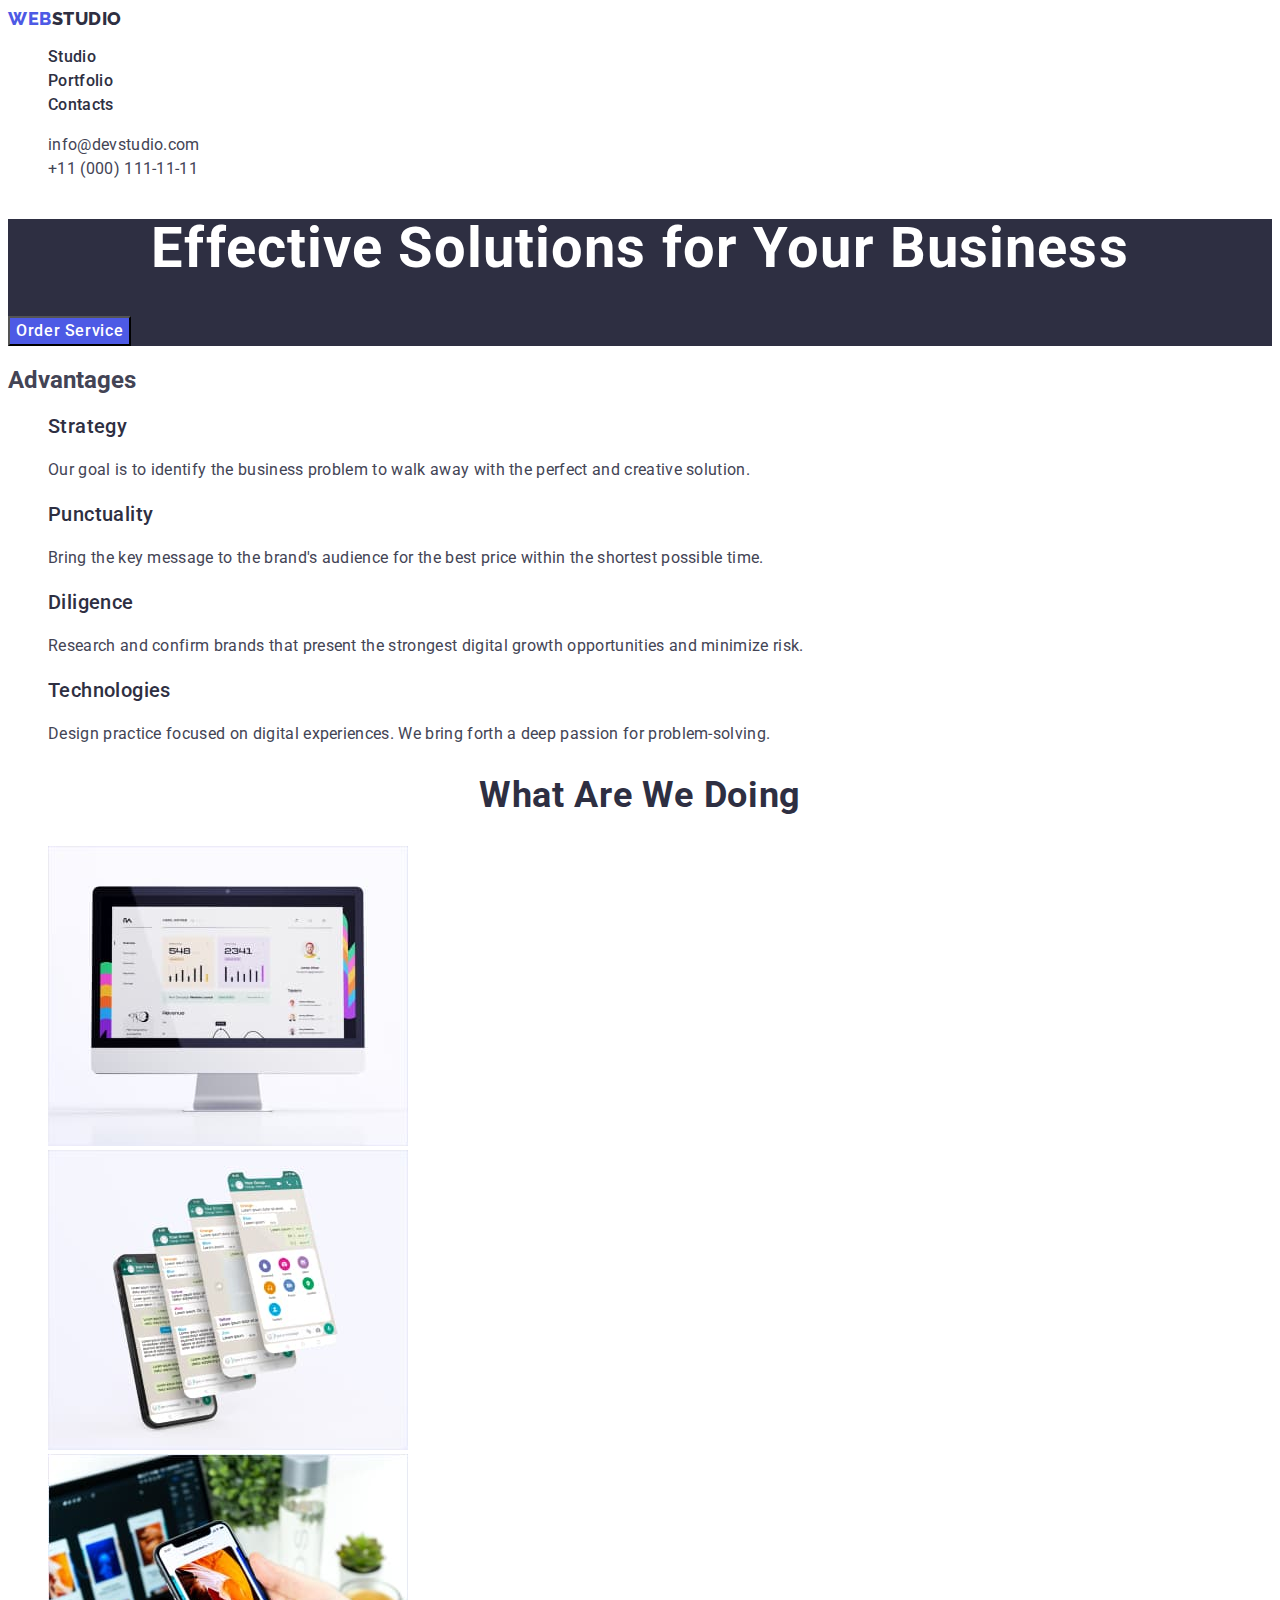
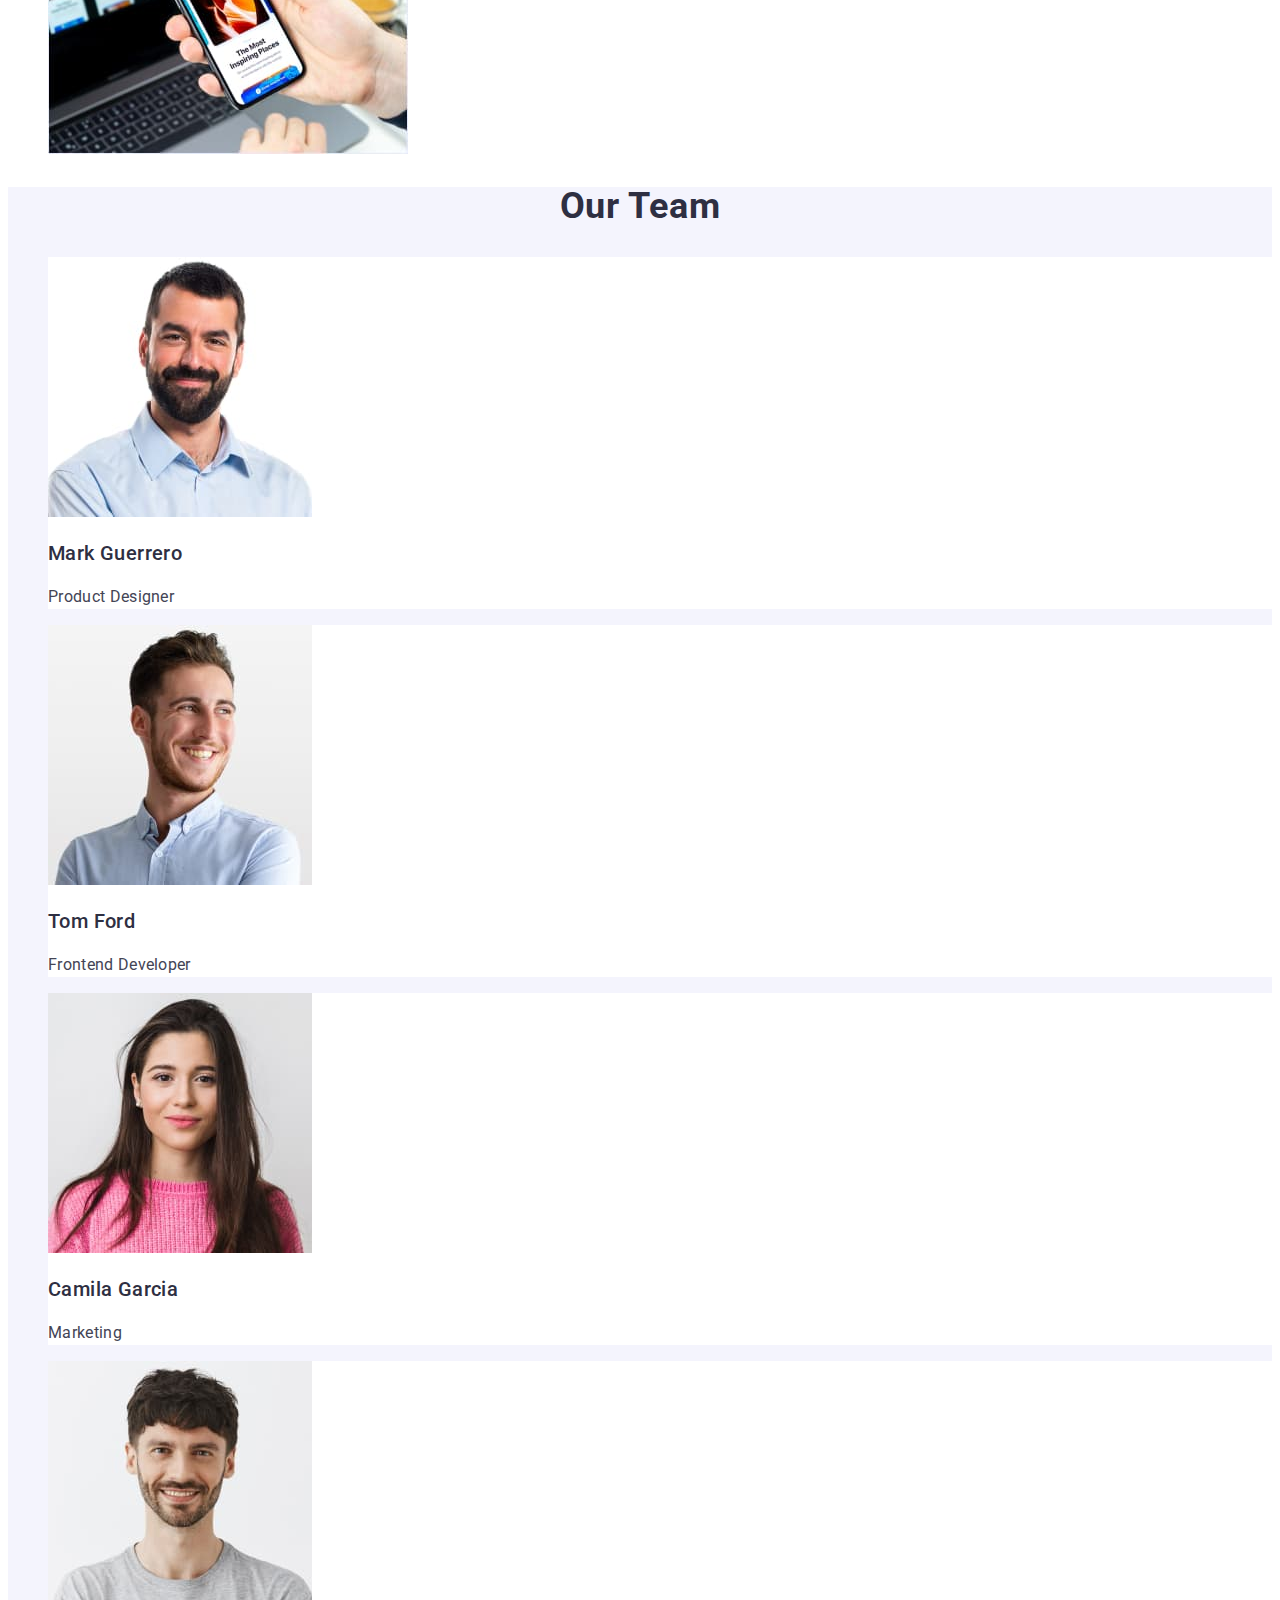
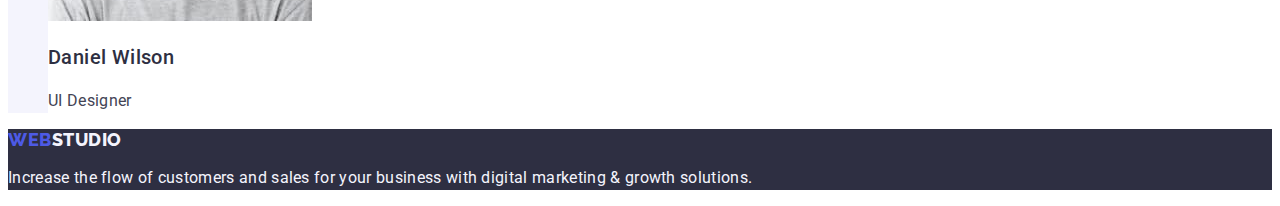
==== commit 754f0ad8: "style portfolio" ====
--- a/index.html
+++ b/index.html
@@ -20,10 +20,10 @@
         >
         <ul class="header-list list">
           <li class="header-item">
-            <a class="header-link link" href="">Studio</a>
+            <a class="header-link link" href="./index.html">Studio</a>
           </li>
           <li class="header-item">
-            <a class="header-link link" href="">Portfolio</a>
+            <a class="header-link link" href="./portfolio.html">Portfolio</a>
           </li>
           <li class="header-item">
             <a class="header-link link" href="">Contacts</a>
@@ -123,7 +123,6 @@
             <img
               class="team-link-img"
               src="./images/team1.jpg"
-              class="team-link"
               alt="Mark Guerrero"
               width="264"
               height="260"
@@ -135,7 +134,6 @@
             <img
               class="team-link-img"
               src="./images/tam2.jpg"
-              class="team-link"
               alt="Tom Ford"
               width="264"
               height="260"
@@ -147,7 +145,6 @@
             <img
               class="team-link-img"
               src="./images/team3.jpg"
-              class="team-link"
               alt="Camila Garcia"
               width="264"
               height="260"
@@ -159,7 +156,6 @@
             <img
               class="team-link-img"
               src="./images/team4.jpg"
-              class="team-link"
               alt="Daniel Wilson"
               width="264"
               height="260"
--- a/css/styles.css
+++ b/css/styles.css
@@ -9,6 +9,8 @@
   --team-item-bg: #fff;
   --logo-footer-part: #f4f4fd;
   --footer-text-color: #f4f4fd;
+  --portfolio-btn-bg: #f4f4fd;
+  --portfolio-btn-text: #4d5ae5;
 }
 
 body {
@@ -29,7 +31,7 @@
   font-family: Raleway, sans-serif;
   font-size: 18px;
   font-weight: 800;
-  line-height: calc(21 / 18);
+  line-height: 1.17;
   letter-spacing: 0.03em;
   text-transform: uppercase;
 }
@@ -107,6 +109,7 @@
   line-height: 1.11;
   letter-spacing: 0.02em;
   text-transform: capitalize;
+  text-align: center;
 }
 /* team */
 .team {
@@ -148,3 +151,33 @@
   letter-spacing: 0.02em;
 }
 /*-------Portfolio------*/
+.btn-link {
+  color: var(--logo-text-color);
+  text-align: center;
+
+  font-family: Roboto, sans-serif;
+  font-size: 16px;
+
+  font-weight: 500;
+  line-height: calc(24 / 16);
+  letter-spacing: 0.04em;
+  cursor: pointer;
+  background-color: var(--portfolio-btn-bg);
+}
+.btn-link:hover,
+.btn-link:focus {
+  color: var(--light-text-color);
+  background-color: var(--accent-text-color);
+}
+.cards-subtitle {
+  color: var(--secondary-text-color);
+  font-size: 20px;
+  font-weight: 500;
+  line-height: calc(24 / 20);
+  letter-spacing: 0.02em;
+}
+.cards-text {
+  color: var(--primary-text-color);
+  line-height: calc(24 / 16);
+  letter-spacing: 0.02em;
+}
